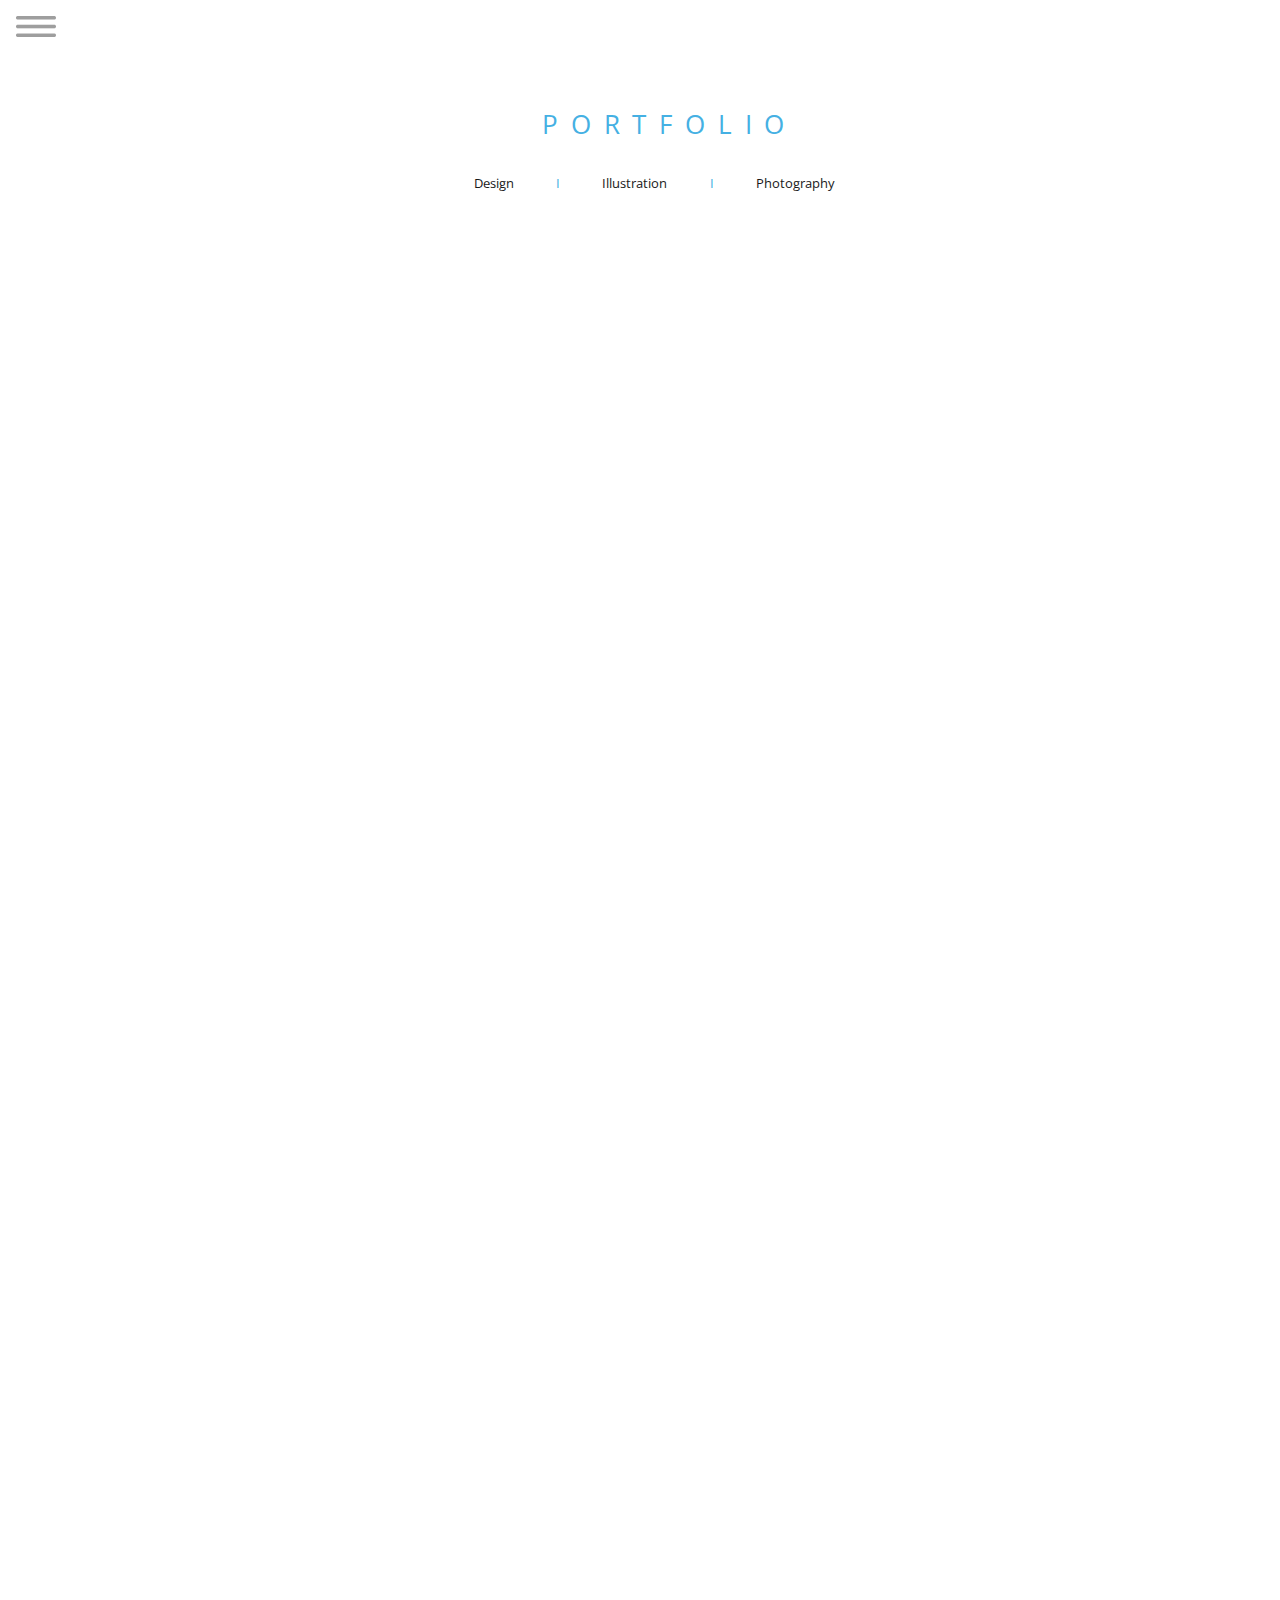
==== Portfolio.html @ 1b553c51 "Add files via upload" ====
<!doctype html>
<html>
<head>
<meta charset="utf-8">
<title>Portfolio-Home</title>
<link href="Stylesheet.css" rel="stylesheet" type="text/css">
<link href="https://fonts.googleapis.com/css?family=Open+Sans:300,400,700" rel="stylesheet"> 
<title>Portfolio</title>
<link href="Stylesheet.css" rel="stylesheet" type="text/css">
</head>
<header id="home">    
<img src="img/menu-icon.png" alt="menu-icon" class="hamburgerimenu" id="Hamburger-Menu"> 
<div class="exitmenu" id="exitmenu"> + </div>   
<div class="side-nav"> 
    <ul>
    <a href="index.html#home"><li><img class="home-icon" alt="home icon" src="img/Home-icon.png"><h1>Home</h1></li></a>
    <a href="index.html#about-me"><li><img class="about-icon"  alt="account icon" src="img/About-icon.png"><h1>About Me</h1></li></a>
    <a href="index.html#skills"><li><img class="skills-icon"  alt="skills icon" src="img/skills-icon.png"><h1>Skills</h1></li></a>
    <a href="index.html#contact"><li><img class="contact-icon"  alt="contact icon" src="img/contact-icon.png"><h1>Contact</h1></li></a>
    <a href="#"> <li><img class="portfolio-icon"  alt="portfolio icon" src="img/portfolio-icon.png"><h1>Portfolio</h1></li></a>
    </ul>
    </div>

</header>          
<body class="portfolio-page">
    
<h1 class="portfolio-title">PORTFOLIO</h1>  


 <div class="catagories">   
     <a><h4 class="catagories-style" id="design">Design</h4></a>
      <h4 class="bar">I</h4>
<a onclick="illustration-animation('illustration-grid-animation');"><h4 class="catagories-style" id="illustration">Illustration</h4></a>
    <h4 class="bar">I</h4>
<a><h4 class="catagories-style" id="photography">Photography</h4></a>   
    
 </div>      
    

 <div class="design-grid">
  
     <div class="design-row">

    <a><img class="design-images" src="img/artwork/placeholder1.jpg" alt="design image 1"></a>

     <a><img class="design-images" src="img/artwork/placeholder2.jpg" alt="design image 1"></a>

     <a><img class="design-images" src="img/artwork/placeholder3.jpg" alt="design image 1"></a>

    <a> <img class="design-images" src="img/artwork/placeholder4.jpg" alt="design image 1"></a>
 
    </div>   
 
    <div class="design-row">
     
 
    <a><img class="design-images" src="img/artwork/placeholder5.jpg" alt="design image 1"></a>

     <a><img class="design-images" src="img/artwork/placeholder6.jpg" alt="design image 1"></a>

     <a><img class="design-images" src="img/artwork/placeholder7.jpg" alt="design image 1"></a>

    <a> <img class="design-images" src="img/artwork/placeholder8.jpg" alt="design image 1"></a>
    

    </div>  
  
    </div> 
    
    <div class="illustration-grid" id="illustration-grid-animation">
  
     <div class="illustration-row">

    <a><img class="illustration-images" src="img/artwork/placeholder9.jpg" alt="illustration image 1"></a>

     <a><img class="illustration-images" src="img/artwork/placeholder10.jpg" alt="illustration image 1"></a>

     <a><img class="illustration-images" src="img/artwork/placeholder11.jpg" alt="illustration image 1"></a>

    <a> <img class="illustration-images" src="img/artwork/placeholder12.jpg" alt="illustration image 1"></a>
 
    </div>   
 
    <div class="illustration-row">
     
 
    <a><img class="illustration-images" src="img/artwork/placeholder13.jpg" alt="illustration image 1"></a>

     <a><img class="illustration-images" src="img/artwork/placeholder14.jpg" alt="illustration image 1"></a>

     <a><img class="illustration-images" src="img/artwork/placeholder15.jpg" alt="illustration image 1"></a>

    <a> <img class="illustration-images" src="img/artwork/placeholder16.jpg" alt="illustration image 1"></a>
    

    </div>  
  
    </div>  
    
<div class="photography-grid" id="photography-grid-animation">
  
     <div class="photography-row">

    <a><img class="photography-images" src="img/artwork/placeholder17.jpg" alt="photography image 1"></a>

     <a><img class="photography-images" src="img/artwork/placeholder18.jpg" alt="photography image 1"></a>

     <a><img class="photography-images" src="img/artwork/placeholder19.jpg" alt="photography image 1"></a>

    <a> <img class="photography-images" src="img/artwork/placeholder20.jpg" alt="photography image 1"></a>
 
    </div>   
 
    <div class="photography-row">
     
 
    <a><img class="photography-images" src="img/artwork/placeholder21.jpg" alt="photography image 1"></a>

     <a><img class="photography-images" src="img/artwork/placeholder22.jpg" alt="photographyimage 1"></a>

     <a><img class="photography-images" src="img/artwork/placeholder23.jpg" alt="photography image 1"></a>

    <a> <img class="photography-images" src="img/artwork/placeholder24.jpg" alt="photography image 1"></a>
    

    </div>  
  
    </div>      
    
    
<script src="script.js"></script>   
</body>
</html>
---- Stylesheet.css ----
@charset "utf-8";
/* CSS Document */


html {
    
scroll-behavior: smooth;
}


body {
 

font-family: 'Open Sans', sans-serif;
height: 180vw;

margin: 0;

    
}


p {
    
font-size: 1vw;
color: white;
}

ul{
    
color: white;
z-index: 99;
margin-top: 5em;
margin-left: 1em;
padding-left: 0em;
text-align: left;
opacity: 0;
display: none;








}


a {
    
color: white;
text-decoration: none;




}

li {
    
list-style: none;
padding-bottom: 1em;
padding-top: 1em;
transition: 0.2s;



}


li:hover {
    
list-style: none;
padding-bottom: 1em;
background-color: #44B1E4;
cursor: pointer;


}


h1 {
 
margin-left: 30px;
font-size: 2em;
font-weight: 200;

}

h2{
    
color: white;
letter-spacing: 5px;
font-size: 3vw;
}

h3 {
    
color: white;
font-weight: 400;
font-size: 1.5vw;
display: inline;
margin-right: 10px;
margin-left: 10px;
}



.twitter-icon {
    
left: 0.55vw;
position: absolute;
width: 4vw;
top: 0.7vw;
}

.twitter-icon:hover {
    

opacity: 0.5;
}




.instagram-icon {
    
left: 1.25vw;
position: absolute;
width: 2.5vw;
top: 1.28vw;
}

.instagram-icon:hover {
    

opacity: 0.5;
}


.linkedin-icon {
    
left: 1.25vw;
position: absolute;
width: 2.5vw;
top: 1.28vw;
}

.linkedin-icon:hover {
    

opacity: 0.5;
}


.email-icon {

position: absolute;    
width: 3vw;
top: 1.5vw;
left: 1vw;

}

.email-icon:hover {


opacity: 0.5;

}



.resume {
    
position: absolute;
top: 43.7vw;
left: 27vw;

}

.resume:hover {
    

opacity: 0.5;

}

.download-icon {
    
position: absolute;
top: 43.7vw;
left: 24.5vw;
width: 2vw;

}

.download-icon:hover {
    

opacity: 0.5;

}

.email {
 
position: absolute;
top: 15vw;
left: 21vw;
}

.email:hover {
 


opacity: 0.5;
}


.instagram {
 
position: absolute;
top: 21.8vw;
left: 21vw;
}

.instagram:hover {
 

opacity: 0.5;
}

.twitter {
 
position: absolute;
top: 28.8vw;
left: 21vw;
}

.twitter:hover {
 

opacity: 0.5;
}

.linkedin {
 
position: absolute;
top: 35.9vw;
left: 21vw;
}

.linkedin:hover {
 
position: absolute;
top: 35.9vw;
left: 21vw;
opacity: 0.5;
}




.ect {
    
    
position: absolute;
left: 4.7vw;
top: 3vw;
}





.html-icon {
 position: absolute;   
 top: 6.3vw; 
 width: 10vw;
 left: 2.5vw;

}

.design-icon {
 position: absolute;   
 top: 4.3vw; 
 width: 8vw;
 left: 3.6vw;

}

.job-titles {

position: absolute;   
display: inline;
top: 26vw;
left: 39.7vw;
}

.about-me-paragraph {
    
    
float: left;
margin-top: 13vw;
width: 40vw;
margin-left: 5vw;
}



.title{
 
position: absolute; 
left: 40vw;
top: 5vw;
letter-spacing: 10px;

 
 
}

.skills-title {
    
color: #44B1E4;
margin-left: 43%;
margin-top:0;
position: absolute;
top: 3vw;
}







.home-icon {
    
float: left;
margin-top: 31px;
margin-right: 20px;
margin-left: 50px;
opacity: 1;
transition: 2s;
transform: ease-in-out;
width: 2em;
    
    
}


.circle {
    
background-color: #44B1E4;
width: 15vw;
height: 15vw;
position: absolute;
top: 15vw;
left: 10vw;
z-index: 99;
border-radius: 250px;
    
    
    
}



 


.circle2 {
    
background-color: #44B1E4;
width: 15vw;
height: 15vw;
position: absolute;
top: 15vw;
left:  30vw;
z-index: 99;
border-radius: 250px;
    
    
    
}

.circle3 {
    
background-color: #44B1E4;
width: 15vw;
height: 15vw;
position: absolute;
top: 15vw;
left: 50vw;
z-index: 99;
border-radius: 250px;
    
    
    
}

.circle4 {
    
background-color: #44B1E4;
width: 15vw;
height: 15vw;
position: absolute;
top: 15vw;
left: 70vw;
z-index: 99;
border-radius: 250px;
    
    
    
}


.ps {
    
    
font-size: 4vw;
top: -2.5vw;
right: 1.5vw;
position: absolute;
letter-spacing: -2px;
}


.square-outline {
    
width: 7vw;
height: 7vw;
position: absolute;
border-color: white;
border-width: 0.3vw;
z-index: 99;
border-style: solid;
top: 3.7vw;
right: 3.8vw;
}

.adobe-subtitle {
    
position: absolute;
color: #44B1E4;
top: 30vw;
font-size: 2vw;
left: 11vw;
font-weight: 400;
}

.etc-subtitle {
    
position: absolute;
color: #44B1E4;
top: 15vw;
font-size: 2vw;
left: 3vw;
font-weight: 400;
}


.html-subtitle {
    
position: absolute;
color: #44B1E4;
top: 15vw;
font-size: 2vw;
left: 1.8vw;
font-weight: 400;
}

.design-subtitle {
    
position: absolute;
color: #44B1E4;
top: 15vw;
font-size: 2vw;
left: 1.8vw;
font-weight: 400;
}

.adobe-body {
    
position: absolute;
color: #1E1E1E;
top: 36vw;
font-size: 1vw;
left: 9vw;
font-weight: 400;
width: 16vw;
text-align: center;
}

.design-body {
    
position: absolute;
color: #1E1E1E;
top: 20.5vw;
font-size: 1vw;
left: -0.5vw;
font-weight: 400;
width: 16vw;
text-align: center;
}

.etc-body {
    
position: absolute;
color: #1E1E1E;
top: 20.5vw;
font-size: 1vw;
left: -0.5vw;
font-weight: 400;
width: 16vw;
text-align: center;
}

.html-body {
    
position: absolute;
color: #1E1E1E;
top: 21vw;
font-size: 1vw;
left: -1vw;
font-weight: 400;
width: 16vw;
text-align: center;
}


.about-icon {
    
float: left;
margin-top: 28px;
margin-right: 20px;
margin-left: 52px;
opacity: 1;
transition: 2s;
transform: ease-in-out;
width: 1.7em;
    
}

.contact-icon {
    
float: left;
margin-top: 33px;
margin-right: 20px;
margin-left: 50px;
opacity: 1;
transition: 2s;
transform: ease-in-out;
width: 1.9em;
    
}


.portfolio-icon {
    
float: left;
margin-top: 30px;
margin-right: 20px;
margin-left: 50px;
transition: 2s;
transform: ease-in-out;
width: 1.9em;
    
}


.skills-icon {
    
float: left;
margin-top: 30px;
margin-right: 20px;
margin-left: 53px;
opacity: 1;
transition: 2s;
transform: ease-in-out;
width: 1.9em;
z-index: 100;
    
}

.self-portrait {
    
float: left;
width: 25vw;
margin-left: 10vw;
margin-top: 5vw;
opacity: 1;
border-radius: 500px;
}


.personal-logo {
    
    
width: 30vw;
position: absolute;
left: 35vw;
top: 7vw;
}

.row-one {
    
position: relative;
width: 100%;
height: 60vw;
background-color: white;
margin: 0;
padding: 0;
z-index: 5;

}

.row-two {
    
position: relative;
width: 100vw;
height: 35vw;
background-color: rgba(24,119,196,0.85);
z-index: 4;
padding-bottom: 0;


}

.row-three {
    
position: relative;
width: 100vw;
height: 51vw;
z-index: 4;
margin-top: 0;


}

.row-four {

background-color: rgba(24,119,196,0.85);
position: relative;
width: 100vw;
height: 61em;
z-index: 4;
margin-top: 0;
overflow: hidden;


}

.hamburgerimenu {
z-index: 99;
position: fixed;
margin-top: 1em;
margin-left: 1em;
display: flex;
width: 2.5em;
transition: 0.5s;
filter: grayscale(100%);


}


.hamburgerimenu:hover {
z-index: 99;
position: fixed;
cursor: pointer;
opacity: 0.5;

}


.contact-circle {
 
    
position: absolute;    
width: 5vw;
height: 5vw;
top: 15vw;
left: 15vw;
border-radius: 100px;
background-color: white;

}

.contact-circle2 {
 
    
position: absolute;    
width: 5vw;
height: 5vw;
top: 22vw;
left: 15vw;
border-radius: 100px;
background-color: white;

}

.contact-circle3 {
 
    
position: absolute;    
width: 5vw;
height: 5vw;
top: 29vw;
left: 15vw;
border-radius: 100px;
background-color: white;

}

.contact-circle4 {
 
    
position: absolute;    
width: 5vw;
height: 5vw;
top: 36vw;
left: 15vw;
border-radius: 100px;
background-color: white;

}



.vertical-bar {
    
background-color: white;
width: 2px;
height: 25vw;
border-style: none;
position: absolute;
left: 49vw;
top: 15vw;

}



.side-nav{
    
position: fixed;
background-color: #434343;
width: 0em;
height: 100vh;
left: -1em;
top: 0em;
transition: 0.5s;
transform: ease-in-out;
z-index: 98;
white-space: nowrap;
    
    
}

.exitmenu {
    
display: none; 
font-size: 3.5em;
color: white;
position: fixed;
z-index: 99;
transform: rotate(45deg);
margin-left: 0.35em;
margin-top: -0.2em;
transition: 0.5s;


}


.exitmenu:hover {
    
display: none; 

color: #44B1E4;
position: fixed;
z-index: 99;
transform: rotate(45deg);
cursor: pointer;



}


.contact-title {
    
position: absolute;
top: 3vw;
left: 15.7vw;
}

.contact-circle:hover{
    
opacity: 0.5;
}

.contact-circle2:hover{
    
opacity: 0.5;
}

.contact-circle3:hover{
    
opacity: 0.5;
}

.contact-circle4:hover{
    
opacity: 0.5;
}
 
input[type=text], select, textarea {
  width: 30vw; 
  padding: 25px; 
  border: 1px solid #ccc; 
  border-radius: 20px; 
  box-sizing: border-box; 
  margin-top: 1.2vw; 
  margin-bottom: 1vw; 
  resize: vertical; 
font-family: 'Open Sans', sans-serif;
}


input[type=submit] {
  background-color: white;
  color: #44B1E4;
  padding: 15px 30px;
  border: none;
  border-radius: 15px;
  cursor: pointer;
 margin-left: 0.3vw;
margin-top: 1vw;
display: block;
font-weight: 600;
font-family: 'Open Sans', sans-serif;
font-size: 1vw

}


input[type=submit]:hover {
  background-color: #44B1E4;
  color: white;
}


.container {
 position: absolute;
border-radius: 5px;
top: 15.5vw;
left: 55.5vw;
font-family: 'Open Sans', sans-serif;

} 

@media only screen and (max-width: 800px) {
    
    html {
    
scroll-behavior: smooth;
}


body {
 

font-family: 'Open Sans', sans-serif;
height: 220em;

margin: 0;

    
}


p {
    
font-size: 1vw;
color: white;
}

ul{
    
color: white;
z-index: 99;
margin-top: 5em;
margin-left: 5.5em;
padding-left: 0em;
text-align: left;
opacity: 0;
display: none;








}


a {
    
color: white;
text-decoration: none;




}

li {
    
list-style: none;
padding-bottom: 1em;
padding-top: 1em;
transition: 0.2s;



}


li:hover {
    
list-style: none;
padding-bottom: 1em;
background-color: #44B1E4;
cursor: pointer;


}


h1 {
 
margin-left: 30px;
font-size: 1.5em;
font-weight: 200;

}

h2{
    
color: white;
letter-spacing: 5px;
font-size: 3vw;
}

h3 {
    
color: white;
font-weight: 400;
font-size: 4.8vw;
display: inline;
margin-right: 3px;
margin-left: 3px;
}



.twitter-icon {
    
left: 1.3vw;
position: absolute;
width: 14vw;
top: 1.6vw;
}





.instagram-icon {
    
left: 3.8vw;
position: absolute;
width: 9vw;
top: 3.8vw;
}




.linkedin-icon {
    
left: 4.3vw;
position: absolute;
width: 8vw;
top: 4.5vw;
}



.email-icon {

position: absolute;    
width: 10vw;
top: 5vw;
left: 3.3vw;

}





.resume {
    
position: absolute;
top: 295vw;
left: 38vw;


}

.resume:hover {
    

opacity: 0.5;

}

.download-icon {
    
position: absolute;
top: 295vw;
left: 28vw;
width: 7vw;

}

.download-icon:hover {
    

opacity: 0.5;

}

.email {
 
position: absolute;
top: 45vw;
left: 29vw;
font-size: 4.4vw;
}

.email:hover {
 


opacity: 0.5;
}


.instagram {
 
position: absolute;
top: 71vw;
left: 29vw;
font-size: 4.4vw;
}

.instagram:hover {
 

opacity: 0.5;
}

.twitter {
 
position: absolute;
top: 95.5vw;
left: 29vw;
}

.twitter:hover {
 
opacity: 0.5;
}

.linkedin {
 
position: absolute;
top: 120vw;
left: 29vw;
}

.linkedin:hover {
 

opacity: 0.5;
}




.ect {
    
    
position: absolute;
left: 9.5vw;
top: 4vw;
font-size: 10vw;
}





.html-icon {
 position: absolute;   
 top: 16.3vw; 
 width: 30vw;
 left: 5vw;

}

.design-icon {
 position: absolute;   
 top: 9.3vw; 
 width: 23vw;
 left: 8.5vw;

}

.job-titles {

position: absolute;   
display: inline;
top: 195vw;
left: 4.5vw;

}

.about-me-paragraph {
    
    
position: absolute;
top: 100vw;
left: 5vw;
font-size: 4vw;
width:80%;
}



.title{
 
position: absolute; 
left: 26vw;
top: 90vw;
letter-spacing: 6px;
font-size: 6vw;

 
 
}

.skills-title {
    
color: #44B1E4;
position: absolute;
top: 8vw;
font-size: 8vw;
left: 32vw;
margin-left: 0;
}







.home-icon {
    
float: left;
margin-top: 22px;
margin-right: 20px;
margin-left: 50px;
opacity: 1;
transition: 2s;
transform: ease-in-out;
width: 2em;
    
    
}


.circle {
    
background-color: #44B1E4;
width: 40vw;
height: 40vw;
position: absolute;
top: 35vw;
left: 28vw;
z-index: 99;
border-radius: 250px;
    
    
    
}

.circle2 {
    
background-color: #44B1E4;
width: 40vw;
height: 40vw;
position: absolute;
top: 135vw;
left:  28vw;
z-index: 99;
border-radius: 250px;
    
    
    
}

.circle3 {
    
background-color: #44B1E4;
width: 40vw;
height: 40vw;
position: absolute;
top: 225vw;
left: 28vw;
z-index: 99;
border-radius: 250px;
    
    
    
}

.circle4 {
    
background-color: #44B1E4;
width: 40vw;
height: 40vw;
position: absolute;
top: 330vw;
left: 28vw;
z-index: 99;
border-radius: 250px;
    
    
    
}


.ps {
    
    
font-size: 11vw;
top: -6.5vw;
right: 5vw;
position: absolute;
letter-spacing: -2px;
}


.square-outline {
    
width: 21vw;
height: 21vw;
position: absolute;
border-color: white;
border-width: 0.8vw;
z-index: 99;
border-style: solid;
top: 7.7vw;
right: 8.5vw;
}

.adobe-subtitle {
    
position: absolute;
color: #44B1E4;
top: 73vw;
font-size: 6vw;
left: 30vw;
font-weight: 400;
}

.etc-subtitle {
    
position: absolute;
color: #44B1E4;
top: 38vw;
font-size: 6vw;
left: 5vw;
font-weight: 400;
}


.html-subtitle {
    
position: absolute;
color: #44B1E4;
top: 37vw;
font-size: 6vw;
left: 3vw;
font-weight: 400;
}

.design-subtitle {
    
position: absolute;
color: #44B1E4;
top: 39vw;
font-size: 6vw;
left: 1.8vw;
font-weight: 400;
}

.adobe-body {
    
position: absolute;
color: #1E1E1E;
top: 86vw;
font-size: 5vw;
left: 12vw;
font-weight: 400;
width: 70vw;
text-align: center;
}

    
.ect-body{
        
font-size: vw;
 }   
    
    
.design-body {
    
position: absolute;
color: #1E1E1E;
top: 56vw;
font-size: 5vw;
left: -15vw;
font-weight: 400;
width: 70vw;
text-align: center;
}

.etc-body {
    
position: absolute;
color: #1E1E1E;
top: 55vw;
font-size: 5vw;
left: -15vw;
font-weight: 400;
width: 70vw;
text-align: center;
}

.html-body {
    
position: absolute;
color: #1E1E1E;
top: 52vw;
font-size: 5vw;
left: -15vw;
font-weight: 400;
width: 70vw;
text-align: center;
}


.about-icon {
    
float: left;
margin-top: 17px;
margin-right: 20px;
margin-left: 52px;
opacity: 1;
transition: 2s;
transform: ease-in-out;
width: 1.7em;
    
}

.contact-icon {
    
float: left;
margin-top: 24px;
margin-right: 20px;
margin-left: 50px;
opacity: 1;
transition: 2s;
transform: ease-in-out;
width: 1.9em;
    
}


.portfolio-icon {
    
float: left;
margin-top: 21px;
margin-right: 20px;
margin-left: 50px;
transition: 2s;
transform: ease-in-out;
width: 1.9em;
    
}


.skills-icon {
    
float: left;
margin-top: 23px;
margin-right: 20px;
margin-left: 53px;
opacity: 1;
transition: 2s;
transform: ease-in-out;
width: 1.9em;
z-index: 100;
    
}

.self-portrait {
    

width: 60vw;
margin-left: 18vw;
margin-top: 25vw;
opacity: 1;
border-radius: 500px;
}


.personal-logo {
    
    
width: 80vw;
position: absolute;
left: 8vw;
top: 50vw;
}

.row-one {
    
position: relative;
width: 100%;
height: 250vw;
background-color: white;
margin: 0;
padding: 0;
z-index: 5;

}

.row-two {
    
position: relative;
width: 100vw;
height: 207vw;
background-color: rgba(24,119,196,0.85);
z-index: 4;
padding-bottom: 0;


}

.row-three {
    
position: relative;
width: 100vw;
height: 450vw;
z-index: 4;
margin-top: 0;


}

.row-four {

background-color: rgba(24,119,196,0.85);
position: relative;
width: 100vw;
height: 80em;
z-index: 4;
margin-top: 0;
overflow: hidden;


}

.hamburgerimenu {
z-index: 99;
position: fixed;
margin-top: 1em;
margin-left: 1em;
display: flex;
width: 2.5em;
transition: 0.5s;
filter: grayscale(100%);


}


.hamburgerimenu:hover {
z-index: 99;
position: fixed;
cursor: pointer;
opacity: 0.5;

}


.contact-circle {
 
    
position: absolute;    
width: 17vw;
height: 17vw;
top: 45vw;
left: 10vw;
border-radius: 100px;
background-color: white;

}

.contact-circle2 {
 
    
position: absolute;    
width: 17vw;
height: 17vw;
top: 70vw;
left: 10vw;
border-radius: 100px;
background-color: white;

}

.contact-circle3 {
 
    
position: absolute;    
width: 17vw;
height: 17vw;
top: 95vw;
left: 10vw;
border-radius: 100px;
background-color: white;

}

.contact-circle4 {
 
    
position: absolute;    
width: 17vw;
height: 17vw;
top: 120vw;
left: 10vw;
border-radius: 100px;
background-color: white;

}



.vertical-bar {
    
background-color: white;
width: 80vw;
height: 0.8vw;
border-style: none;
position: absolute;
left: 7vw;
top: 146vw;

}



.side-nav{
    
position: fixed;
background-color: #434343;
width: 0em;
height: 100vh;
left: -7em;
top: 0em;
transition: 0.5s;
transform: ease-in-out;
z-index: 98;
white-space: nowrap;
    
    
}
    
.contact-circle:hover{
    
opacity: 0.5;
}

.contact-circle2:hover{
    
opacity: 0.5;
}

.contact-circle3:hover{
    
opacity: 0.5;
}

.contact-circle4:hover{
    
opacity: 0.5;
}
    
    

.exitmenu {
    
display: none; 
font-size: 3.5em;
color: white;
position: fixed;
z-index: 99;
transform: rotate(45deg);
margin-left: 0.35em;
margin-top: -0.2em;
transition: 0.5s;


}


.exitmenu:hover {
    
display: none; 

color: #44B1E4;
position: fixed;
z-index: 99;
transform: rotate(45deg);
cursor: pointer;



}


.contact-title {
    
position: absolute;
top: 10vw;
left: 15.7vw;
font-size: 8vw;
}


 
input[type=text], select, textarea {
  width: 82vw; 
  padding: 25px; 
  border: 1px solid #ccc; 
  border-radius: 20px; 
  box-sizing: border-box; 
  margin-top: 1.2vw; 
  margin-bottom: 1vw; 
  resize: vertical; 
font-family: 'Open Sans', sans-serif;
}


input[type=submit] {
  background-color: white;
  color: #44B1E4;
  padding: 20px 50px;
  border: none;
  border-radius: 15px;
  cursor: pointer;
 margin-left: 16vw;
margin-top: 6vw;
display: block;
font-weight: 600;
font-family: 'Open Sans', sans-serif;
font-size: 5vw

}


input[type=submit]:hover {
  background-color: #44B1E4;
  color: white;
}


.container {
 position: absolute;
border-radius: 5px;
top: 160vw;
left: 8vw;
font-family: 'Open Sans', sans-serif;

} 
    
}



/* Portfolio Page */


.portfolio-title {
    
left: 40vw;
position: absolute;
letter-spacing: 1vw;
color: #45b0e3;
top: 7vw;
font-size: 2vw;
font-weight: 400;
}

.catagories {
    
position: absolute;
top: 12vw;
left: 37vw;


}

.catagories-style {
    
color: #191919;
font-size: 1vw;
display: inline-block;
margin-right: 3vw;
font-weight: 400;
line-height: 2;
transition: 0.5s ease;
}

.bar {
    
color: #45b0e3;
font-size: 1vw;
display: inline-block;
margin-right: 3vw;
font-weight: 400;
line-height: 2;
transition: 0.5s ease;
}

.catagories-style:hover {
 
border-bottom: 2px solid #161616; 
cursor: pointer;
opacity: 0.5;
line-height: 2;
  
}

body.portfolio-page {
    
height: 100em;
}


.design-grid {
    
position: absolute;
top: 20vw;
left: 18vw;
display: none;
opacity: 0;
transition: 0.5s ease;
}

.design-images {
  
width: 15vw;
margin-right: 2vw;
margin-bottom: 2vw;
}

.design-images:hover {

background-color:#45b0e3;     
opacity: 0.5;
cursor: pointer;

}

.design-row {
    


}


.illustration-grid {
    
position: absolute;
top: 20vw;
left: 18vw;
display: none;
opacity: 0;
}

.illustration-images {
  
width: 15vw;
margin-right: 2vw;
margin-bottom: 2vw;
}

.illustration-images:hover {

background-color:#45b0e3;     
opacity: 0.5;
cursor: pointer;

}

.illustration-row {
    


}

.photography-grid {
    
position: absolute;
top: 20vw;
left: 18vw;
display: none;
opacity: 0;
}

.photography-images {
  
width: 15vw;
margin-right: 2vw;
margin-bottom: 2vw;
}

.photography-images:hover {

background-color:#45b0e3;     
opacity: 0.5;
cursor: pointer;

}

.photography-row {
    


}


.design-images-enlarged {
    

  
    

}

@media only screen and (max-width: 800px) { 
    
.portfolio-title {
    
left: 19vw;
position: absolute;
letter-spacing: 1vw;
color: #45b0e3;
top: 15vw;
font-size: 7vw;
font-weight: 400;
}

.catagories {
    
position: absolute;
top: 28vw;
left: 14vw;


}

.catagories-style {
    
color: #191919;
font-size: 4vw;
display: inline-block;
margin-right: 2vw;
font-weight: 400;
line-height: 2;
transition: 0.5s ease;
}

.bar {
    
color: #45b0e3;
font-size: 4vw;
display: inline-block;
margin-right: 3vw;
font-weight: 400;
line-height: 2;
transition: 0.5s ease;
}

.catagories-style:hover {
 
border-bottom: 2px solid #161616; 
cursor: pointer;
opacity: 0.5;
line-height: 2;
  
}

body.portfolio-page {
    
height: 60em;
}


.design-grid {
    
position: absolute;
top: 45vw;
left: 11vw;
display: none;
opacity: 0;
transition: 0.5s ease;
}

.design-images {
  
width: 35vw;
margin-right: 2vw;
margin-bottom: 2vw;
}

.design-images:hover {

background-color:#45b0e3;     
opacity: 0.5;
cursor: pointer;

}

.design-row {
    


}
    
    
.illustration-grid {
    
position: absolute;
top: 45vw;
left: 11vw;
display: none;
opacity: 0;
transition: 0.5s ease;
}

.illustration-images {
  
width: 35vw;
margin-right: 2vw;
margin-bottom: 2vw;
}

.illustration-images:hover {

background-color:#45b0e3;     
opacity: 0.5;
cursor: pointer;

}

.illustration-row {
    


}
    
    
.photography-grid {
    
position: absolute;
top: 45vw;
left: 11vw;
display: none;
opacity: 0;
transition: 0.5s ease;
}

.photography-images {
  
width: 35vw;
margin-right: 2vw;
margin-bottom: 2vw;
}

.photography-images:hover {

background-color:#45b0e3;     
opacity: 0.5;
cursor: pointer;

}

.photography-row {
    


}


}
---- Stylesheet.css ----
@charset "utf-8";
/* CSS Document */


html {
    
scroll-behavior: smooth;
}


body {
 

font-family: 'Open Sans', sans-serif;
height: 180vw;

margin: 0;

    
}


p {
    
font-size: 1vw;
color: white;
}

ul{
    
color: white;
z-index: 99;
margin-top: 5em;
margin-left: 1em;
padding-left: 0em;
text-align: left;
opacity: 0;
display: none;








}


a {
    
color: white;
text-decoration: none;




}

li {
    
list-style: none;
padding-bottom: 1em;
padding-top: 1em;
transition: 0.2s;



}


li:hover {
    
list-style: none;
padding-bottom: 1em;
background-color: #44B1E4;
cursor: pointer;


}


h1 {
 
margin-left: 30px;
font-size: 2em;
font-weight: 200;

}

h2{
    
color: white;
letter-spacing: 5px;
font-size: 3vw;
}

h3 {
    
color: white;
font-weight: 400;
font-size: 1.5vw;
display: inline;
margin-right: 10px;
margin-left: 10px;
}



.twitter-icon {
    
left: 0.55vw;
position: absolute;
width: 4vw;
top: 0.7vw;
}

.twitter-icon:hover {
    

opacity: 0.5;
}




.instagram-icon {
    
left: 1.25vw;
position: absolute;
width: 2.5vw;
top: 1.28vw;
}

.instagram-icon:hover {
    

opacity: 0.5;
}


.linkedin-icon {
    
left: 1.25vw;
position: absolute;
width: 2.5vw;
top: 1.28vw;
}

.linkedin-icon:hover {
    

opacity: 0.5;
}


.email-icon {

position: absolute;    
width: 3vw;
top: 1.5vw;
left: 1vw;

}

.email-icon:hover {


opacity: 0.5;

}



.resume {
    
position: absolute;
top: 43.7vw;
left: 27vw;

}

.resume:hover {
    

opacity: 0.5;

}

.download-icon {
    
position: absolute;
top: 43.7vw;
left: 24.5vw;
width: 2vw;

}

.download-icon:hover {
    

opacity: 0.5;

}

.email {
 
position: absolute;
top: 15vw;
left: 21vw;
}

.email:hover {
 


opacity: 0.5;
}


.instagram {
 
position: absolute;
top: 21.8vw;
left: 21vw;
}

.instagram:hover {
 

opacity: 0.5;
}

.twitter {
 
position: absolute;
top: 28.8vw;
left: 21vw;
}

.twitter:hover {
 

opacity: 0.5;
}

.linkedin {
 
position: absolute;
top: 35.9vw;
left: 21vw;
}

.linkedin:hover {
 
position: absolute;
top: 35.9vw;
left: 21vw;
opacity: 0.5;
}




.ect {
    
    
position: absolute;
left: 4.7vw;
top: 3vw;
}





.html-icon {
 position: absolute;   
 top: 6.3vw; 
 width: 10vw;
 left: 2.5vw;

}

.design-icon {
 position: absolute;   
 top: 4.3vw; 
 width: 8vw;
 left: 3.6vw;

}

.job-titles {

position: absolute;   
display: inline;
top: 26vw;
left: 39.7vw;
}

.about-me-paragraph {
    
    
float: left;
margin-top: 13vw;
width: 40vw;
margin-left: 5vw;
}



.title{
 
position: absolute; 
left: 40vw;
top: 5vw;
letter-spacing: 10px;

 
 
}

.skills-title {
    
color: #44B1E4;
margin-left: 43%;
margin-top:0;
position: absolute;
top: 3vw;
}







.home-icon {
    
float: left;
margin-top: 31px;
margin-right: 20px;
margin-left: 50px;
opacity: 1;
transition: 2s;
transform: ease-in-out;
width: 2em;
    
    
}


.circle {
    
background-color: #44B1E4;
width: 15vw;
height: 15vw;
position: absolute;
top: 15vw;
left: 10vw;
z-index: 99;
border-radius: 250px;
    
    
    
}



 


.circle2 {
    
background-color: #44B1E4;
width: 15vw;
height: 15vw;
position: absolute;
top: 15vw;
left:  30vw;
z-index: 99;
border-radius: 250px;
    
    
    
}

.circle3 {
    
background-color: #44B1E4;
width: 15vw;
height: 15vw;
position: absolute;
top: 15vw;
left: 50vw;
z-index: 99;
border-radius: 250px;
    
    
    
}

.circle4 {
    
background-color: #44B1E4;
width: 15vw;
height: 15vw;
position: absolute;
top: 15vw;
left: 70vw;
z-index: 99;
border-radius: 250px;
    
    
    
}


.ps {
    
    
font-size: 4vw;
top: -2.5vw;
right: 1.5vw;
position: absolute;
letter-spacing: -2px;
}


.square-outline {
    
width: 7vw;
height: 7vw;
position: absolute;
border-color: white;
border-width: 0.3vw;
z-index: 99;
border-style: solid;
top: 3.7vw;
right: 3.8vw;
}

.adobe-subtitle {
    
position: absolute;
color: #44B1E4;
top: 30vw;
font-size: 2vw;
left: 11vw;
font-weight: 400;
}

.etc-subtitle {
    
position: absolute;
color: #44B1E4;
top: 15vw;
font-size: 2vw;
left: 3vw;
font-weight: 400;
}


.html-subtitle {
    
position: absolute;
color: #44B1E4;
top: 15vw;
font-size: 2vw;
left: 1.8vw;
font-weight: 400;
}

.design-subtitle {
    
position: absolute;
color: #44B1E4;
top: 15vw;
font-size: 2vw;
left: 1.8vw;
font-weight: 400;
}

.adobe-body {
    
position: absolute;
color: #1E1E1E;
top: 36vw;
font-size: 1vw;
left: 9vw;
font-weight: 400;
width: 16vw;
text-align: center;
}

.design-body {
    
position: absolute;
color: #1E1E1E;
top: 20.5vw;
font-size: 1vw;
left: -0.5vw;
font-weight: 400;
width: 16vw;
text-align: center;
}

.etc-body {
    
position: absolute;
color: #1E1E1E;
top: 20.5vw;
font-size: 1vw;
left: -0.5vw;
font-weight: 400;
width: 16vw;
text-align: center;
}

.html-body {
    
position: absolute;
color: #1E1E1E;
top: 21vw;
font-size: 1vw;
left: -1vw;
font-weight: 400;
width: 16vw;
text-align: center;
}


.about-icon {
    
float: left;
margin-top: 28px;
margin-right: 20px;
margin-left: 52px;
opacity: 1;
transition: 2s;
transform: ease-in-out;
width: 1.7em;
    
}

.contact-icon {
    
float: left;
margin-top: 33px;
margin-right: 20px;
margin-left: 50px;
opacity: 1;
transition: 2s;
transform: ease-in-out;
width: 1.9em;
    
}


.portfolio-icon {
    
float: left;
margin-top: 30px;
margin-right: 20px;
margin-left: 50px;
transition: 2s;
transform: ease-in-out;
width: 1.9em;
    
}


.skills-icon {
    
float: left;
margin-top: 30px;
margin-right: 20px;
margin-left: 53px;
opacity: 1;
transition: 2s;
transform: ease-in-out;
width: 1.9em;
z-index: 100;
    
}

.self-portrait {
    
float: left;
width: 25vw;
margin-left: 10vw;
margin-top: 5vw;
opacity: 1;
border-radius: 500px;
}


.personal-logo {
    
    
width: 30vw;
position: absolute;
left: 35vw;
top: 7vw;
}

.row-one {
    
position: relative;
width: 100%;
height: 60vw;
background-color: white;
margin: 0;
padding: 0;
z-index: 5;

}

.row-two {
    
position: relative;
width: 100vw;
height: 35vw;
background-color: rgba(24,119,196,0.85);
z-index: 4;
padding-bottom: 0;


}

.row-three {
    
position: relative;
width: 100vw;
height: 51vw;
z-index: 4;
margin-top: 0;


}

.row-four {

background-color: rgba(24,119,196,0.85);
position: relative;
width: 100vw;
height: 61em;
z-index: 4;
margin-top: 0;
overflow: hidden;


}

.hamburgerimenu {
z-index: 99;
position: fixed;
margin-top: 1em;
margin-left: 1em;
display: flex;
width: 2.5em;
transition: 0.5s;
filter: grayscale(100%);


}


.hamburgerimenu:hover {
z-index: 99;
position: fixed;
cursor: pointer;
opacity: 0.5;

}


.contact-circle {
 
    
position: absolute;    
width: 5vw;
height: 5vw;
top: 15vw;
left: 15vw;
border-radius: 100px;
background-color: white;

}

.contact-circle2 {
 
    
position: absolute;    
width: 5vw;
height: 5vw;
top: 22vw;
left: 15vw;
border-radius: 100px;
background-color: white;

}

.contact-circle3 {
 
    
position: absolute;    
width: 5vw;
height: 5vw;
top: 29vw;
left: 15vw;
border-radius: 100px;
background-color: white;

}

.contact-circle4 {
 
    
position: absolute;    
width: 5vw;
height: 5vw;
top: 36vw;
left: 15vw;
border-radius: 100px;
background-color: white;

}



.vertical-bar {
    
background-color: white;
width: 2px;
height: 25vw;
border-style: none;
position: absolute;
left: 49vw;
top: 15vw;

}



.side-nav{
    
position: fixed;
background-color: #434343;
width: 0em;
height: 100vh;
left: -1em;
top: 0em;
transition: 0.5s;
transform: ease-in-out;
z-index: 98;
white-space: nowrap;
    
    
}

.exitmenu {
    
display: none; 
font-size: 3.5em;
color: white;
position: fixed;
z-index: 99;
transform: rotate(45deg);
margin-left: 0.35em;
margin-top: -0.2em;
transition: 0.5s;


}


.exitmenu:hover {
    
display: none; 

color: #44B1E4;
position: fixed;
z-index: 99;
transform: rotate(45deg);
cursor: pointer;



}


.contact-title {
    
position: absolute;
top: 3vw;
left: 15.7vw;
}

.contact-circle:hover{
    
opacity: 0.5;
}

.contact-circle2:hover{
    
opacity: 0.5;
}

.contact-circle3:hover{
    
opacity: 0.5;
}

.contact-circle4:hover{
    
opacity: 0.5;
}
 
input[type=text], select, textarea {
  width: 30vw; 
  padding: 25px; 
  border: 1px solid #ccc; 
  border-radius: 20px; 
  box-sizing: border-box; 
  margin-top: 1.2vw; 
  margin-bottom: 1vw; 
  resize: vertical; 
font-family: 'Open Sans', sans-serif;
}


input[type=submit] {
  background-color: white;
  color: #44B1E4;
  padding: 15px 30px;
  border: none;
  border-radius: 15px;
  cursor: pointer;
 margin-left: 0.3vw;
margin-top: 1vw;
display: block;
font-weight: 600;
font-family: 'Open Sans', sans-serif;
font-size: 1vw

}


input[type=submit]:hover {
  background-color: #44B1E4;
  color: white;
}


.container {
 position: absolute;
border-radius: 5px;
top: 15.5vw;
left: 55.5vw;
font-family: 'Open Sans', sans-serif;

} 

@media only screen and (max-width: 800px) {
    
    html {
    
scroll-behavior: smooth;
}


body {
 

font-family: 'Open Sans', sans-serif;
height: 220em;

margin: 0;

    
}


p {
    
font-size: 1vw;
color: white;
}

ul{
    
color: white;
z-index: 99;
margin-top: 5em;
margin-left: 5.5em;
padding-left: 0em;
text-align: left;
opacity: 0;
display: none;








}


a {
    
color: white;
text-decoration: none;




}

li {
    
list-style: none;
padding-bottom: 1em;
padding-top: 1em;
transition: 0.2s;



}


li:hover {
    
list-style: none;
padding-bottom: 1em;
background-color: #44B1E4;
cursor: pointer;


}


h1 {
 
margin-left: 30px;
font-size: 1.5em;
font-weight: 200;

}

h2{
    
color: white;
letter-spacing: 5px;
font-size: 3vw;
}

h3 {
    
color: white;
font-weight: 400;
font-size: 4.8vw;
display: inline;
margin-right: 3px;
margin-left: 3px;
}



.twitter-icon {
    
left: 1.3vw;
position: absolute;
width: 14vw;
top: 1.6vw;
}





.instagram-icon {
    
left: 3.8vw;
position: absolute;
width: 9vw;
top: 3.8vw;
}




.linkedin-icon {
    
left: 4.3vw;
position: absolute;
width: 8vw;
top: 4.5vw;
}



.email-icon {

position: absolute;    
width: 10vw;
top: 5vw;
left: 3.3vw;

}





.resume {
    
position: absolute;
top: 295vw;
left: 38vw;


}

.resume:hover {
    

opacity: 0.5;

}

.download-icon {
    
position: absolute;
top: 295vw;
left: 28vw;
width: 7vw;

}

.download-icon:hover {
    

opacity: 0.5;

}

.email {
 
position: absolute;
top: 45vw;
left: 29vw;
font-size: 4.4vw;
}

.email:hover {
 


opacity: 0.5;
}


.instagram {
 
position: absolute;
top: 71vw;
left: 29vw;
font-size: 4.4vw;
}

.instagram:hover {
 

opacity: 0.5;
}

.twitter {
 
position: absolute;
top: 95.5vw;
left: 29vw;
}

.twitter:hover {
 
opacity: 0.5;
}

.linkedin {
 
position: absolute;
top: 120vw;
left: 29vw;
}

.linkedin:hover {
 

opacity: 0.5;
}




.ect {
    
    
position: absolute;
left: 9.5vw;
top: 4vw;
font-size: 10vw;
}





.html-icon {
 position: absolute;   
 top: 16.3vw; 
 width: 30vw;
 left: 5vw;

}

.design-icon {
 position: absolute;   
 top: 9.3vw; 
 width: 23vw;
 left: 8.5vw;

}

.job-titles {

position: absolute;   
display: inline;
top: 195vw;
left: 4.5vw;

}

.about-me-paragraph {
    
    
position: absolute;
top: 100vw;
left: 5vw;
font-size: 4vw;
width:80%;
}



.title{
 
position: absolute; 
left: 26vw;
top: 90vw;
letter-spacing: 6px;
font-size: 6vw;

 
 
}

.skills-title {
    
color: #44B1E4;
position: absolute;
top: 8vw;
font-size: 8vw;
left: 32vw;
margin-left: 0;
}







.home-icon {
    
float: left;
margin-top: 22px;
margin-right: 20px;
margin-left: 50px;
opacity: 1;
transition: 2s;
transform: ease-in-out;
width: 2em;
    
    
}


.circle {
    
background-color: #44B1E4;
width: 40vw;
height: 40vw;
position: absolute;
top: 35vw;
left: 28vw;
z-index: 99;
border-radius: 250px;
    
    
    
}

.circle2 {
    
background-color: #44B1E4;
width: 40vw;
height: 40vw;
position: absolute;
top: 135vw;
left:  28vw;
z-index: 99;
border-radius: 250px;
    
    
    
}

.circle3 {
    
background-color: #44B1E4;
width: 40vw;
height: 40vw;
position: absolute;
top: 225vw;
left: 28vw;
z-index: 99;
border-radius: 250px;
    
    
    
}

.circle4 {
    
background-color: #44B1E4;
width: 40vw;
height: 40vw;
position: absolute;
top: 330vw;
left: 28vw;
z-index: 99;
border-radius: 250px;
    
    
    
}


.ps {
    
    
font-size: 11vw;
top: -6.5vw;
right: 5vw;
position: absolute;
letter-spacing: -2px;
}


.square-outline {
    
width: 21vw;
height: 21vw;
position: absolute;
border-color: white;
border-width: 0.8vw;
z-index: 99;
border-style: solid;
top: 7.7vw;
right: 8.5vw;
}

.adobe-subtitle {
    
position: absolute;
color: #44B1E4;
top: 73vw;
font-size: 6vw;
left: 30vw;
font-weight: 400;
}

.etc-subtitle {
    
position: absolute;
color: #44B1E4;
top: 38vw;
font-size: 6vw;
left: 5vw;
font-weight: 400;
}


.html-subtitle {
    
position: absolute;
color: #44B1E4;
top: 37vw;
font-size: 6vw;
left: 3vw;
font-weight: 400;
}

.design-subtitle {
    
position: absolute;
color: #44B1E4;
top: 39vw;
font-size: 6vw;
left: 1.8vw;
font-weight: 400;
}

.adobe-body {
    
position: absolute;
color: #1E1E1E;
top: 86vw;
font-size: 5vw;
left: 12vw;
font-weight: 400;
width: 70vw;
text-align: center;
}

    
.ect-body{
        
font-size: vw;
 }   
    
    
.design-body {
    
position: absolute;
color: #1E1E1E;
top: 56vw;
font-size: 5vw;
left: -15vw;
font-weight: 400;
width: 70vw;
text-align: center;
}

.etc-body {
    
position: absolute;
color: #1E1E1E;
top: 55vw;
font-size: 5vw;
left: -15vw;
font-weight: 400;
width: 70vw;
text-align: center;
}

.html-body {
    
position: absolute;
color: #1E1E1E;
top: 52vw;
font-size: 5vw;
left: -15vw;
font-weight: 400;
width: 70vw;
text-align: center;
}


.about-icon {
    
float: left;
margin-top: 17px;
margin-right: 20px;
margin-left: 52px;
opacity: 1;
transition: 2s;
transform: ease-in-out;
width: 1.7em;
    
}

.contact-icon {
    
float: left;
margin-top: 24px;
margin-right: 20px;
margin-left: 50px;
opacity: 1;
transition: 2s;
transform: ease-in-out;
width: 1.9em;
    
}


.portfolio-icon {
    
float: left;
margin-top: 21px;
margin-right: 20px;
margin-left: 50px;
transition: 2s;
transform: ease-in-out;
width: 1.9em;
    
}


.skills-icon {
    
float: left;
margin-top: 23px;
margin-right: 20px;
margin-left: 53px;
opacity: 1;
transition: 2s;
transform: ease-in-out;
width: 1.9em;
z-index: 100;
    
}

.self-portrait {
    

width: 60vw;
margin-left: 18vw;
margin-top: 25vw;
opacity: 1;
border-radius: 500px;
}


.personal-logo {
    
    
width: 80vw;
position: absolute;
left: 8vw;
top: 50vw;
}

.row-one {
    
position: relative;
width: 100%;
height: 250vw;
background-color: white;
margin: 0;
padding: 0;
z-index: 5;

}

.row-two {
    
position: relative;
width: 100vw;
height: 207vw;
background-color: rgba(24,119,196,0.85);
z-index: 4;
padding-bottom: 0;


}

.row-three {
    
position: relative;
width: 100vw;
height: 450vw;
z-index: 4;
margin-top: 0;


}

.row-four {

background-color: rgba(24,119,196,0.85);
position: relative;
width: 100vw;
height: 80em;
z-index: 4;
margin-top: 0;
overflow: hidden;


}

.hamburgerimenu {
z-index: 99;
position: fixed;
margin-top: 1em;
margin-left: 1em;
display: flex;
width: 2.5em;
transition: 0.5s;
filter: grayscale(100%);


}


.hamburgerimenu:hover {
z-index: 99;
position: fixed;
cursor: pointer;
opacity: 0.5;

}


.contact-circle {
 
    
position: absolute;    
width: 17vw;
height: 17vw;
top: 45vw;
left: 10vw;
border-radius: 100px;
background-color: white;

}

.contact-circle2 {
 
    
position: absolute;    
width: 17vw;
height: 17vw;
top: 70vw;
left: 10vw;
border-radius: 100px;
background-color: white;

}

.contact-circle3 {
 
    
position: absolute;    
width: 17vw;
height: 17vw;
top: 95vw;
left: 10vw;
border-radius: 100px;
background-color: white;

}

.contact-circle4 {
 
    
position: absolute;    
width: 17vw;
height: 17vw;
top: 120vw;
left: 10vw;
border-radius: 100px;
background-color: white;

}



.vertical-bar {
    
background-color: white;
width: 80vw;
height: 0.8vw;
border-style: none;
position: absolute;
left: 7vw;
top: 146vw;

}



.side-nav{
    
position: fixed;
background-color: #434343;
width: 0em;
height: 100vh;
left: -7em;
top: 0em;
transition: 0.5s;
transform: ease-in-out;
z-index: 98;
white-space: nowrap;
    
    
}
    
.contact-circle:hover{
    
opacity: 0.5;
}

.contact-circle2:hover{
    
opacity: 0.5;
}

.contact-circle3:hover{
    
opacity: 0.5;
}

.contact-circle4:hover{
    
opacity: 0.5;
}
    
    

.exitmenu {
    
display: none; 
font-size: 3.5em;
color: white;
position: fixed;
z-index: 99;
transform: rotate(45deg);
margin-left: 0.35em;
margin-top: -0.2em;
transition: 0.5s;


}


.exitmenu:hover {
    
display: none; 

color: #44B1E4;
position: fixed;
z-index: 99;
transform: rotate(45deg);
cursor: pointer;



}


.contact-title {
    
position: absolute;
top: 10vw;
left: 15.7vw;
font-size: 8vw;
}


 
input[type=text], select, textarea {
  width: 82vw; 
  padding: 25px; 
  border: 1px solid #ccc; 
  border-radius: 20px; 
  box-sizing: border-box; 
  margin-top: 1.2vw; 
  margin-bottom: 1vw; 
  resize: vertical; 
font-family: 'Open Sans', sans-serif;
}


input[type=submit] {
  background-color: white;
  color: #44B1E4;
  padding: 20px 50px;
  border: none;
  border-radius: 15px;
  cursor: pointer;
 margin-left: 16vw;
margin-top: 6vw;
display: block;
font-weight: 600;
font-family: 'Open Sans', sans-serif;
font-size: 5vw

}


input[type=submit]:hover {
  background-color: #44B1E4;
  color: white;
}


.container {
 position: absolute;
border-radius: 5px;
top: 160vw;
left: 8vw;
font-family: 'Open Sans', sans-serif;

} 
    
}



/* Portfolio Page */


.portfolio-title {
    
left: 40vw;
position: absolute;
letter-spacing: 1vw;
color: #45b0e3;
top: 7vw;
font-size: 2vw;
font-weight: 400;
}

.catagories {
    
position: absolute;
top: 12vw;
left: 37vw;


}

.catagories-style {
    
color: #191919;
font-size: 1vw;
display: inline-block;
margin-right: 3vw;
font-weight: 400;
line-height: 2;
transition: 0.5s ease;
}

.bar {
    
color: #45b0e3;
font-size: 1vw;
display: inline-block;
margin-right: 3vw;
font-weight: 400;
line-height: 2;
transition: 0.5s ease;
}

.catagories-style:hover {
 
border-bottom: 2px solid #161616; 
cursor: pointer;
opacity: 0.5;
line-height: 2;
  
}

body.portfolio-page {
    
height: 100em;
}


.design-grid {
    
position: absolute;
top: 20vw;
left: 18vw;
display: none;
opacity: 0;
transition: 0.5s ease;
}

.design-images {
  
width: 15vw;
margin-right: 2vw;
margin-bottom: 2vw;
}

.design-images:hover {

background-color:#45b0e3;     
opacity: 0.5;
cursor: pointer;

}

.design-row {
    


}


.illustration-grid {
    
position: absolute;
top: 20vw;
left: 18vw;
display: none;
opacity: 0;
}

.illustration-images {
  
width: 15vw;
margin-right: 2vw;
margin-bottom: 2vw;
}

.illustration-images:hover {

background-color:#45b0e3;     
opacity: 0.5;
cursor: pointer;

}

.illustration-row {
    


}

.photography-grid {
    
position: absolute;
top: 20vw;
left: 18vw;
display: none;
opacity: 0;
}

.photography-images {
  
width: 15vw;
margin-right: 2vw;
margin-bottom: 2vw;
}

.photography-images:hover {

background-color:#45b0e3;     
opacity: 0.5;
cursor: pointer;

}

.photography-row {
    


}


.design-images-enlarged {
    

  
    

}

@media only screen and (max-width: 800px) { 
    
.portfolio-title {
    
left: 19vw;
position: absolute;
letter-spacing: 1vw;
color: #45b0e3;
top: 15vw;
font-size: 7vw;
font-weight: 400;
}

.catagories {
    
position: absolute;
top: 28vw;
left: 14vw;


}

.catagories-style {
    
color: #191919;
font-size: 4vw;
display: inline-block;
margin-right: 2vw;
font-weight: 400;
line-height: 2;
transition: 0.5s ease;
}

.bar {
    
color: #45b0e3;
font-size: 4vw;
display: inline-block;
margin-right: 3vw;
font-weight: 400;
line-height: 2;
transition: 0.5s ease;
}

.catagories-style:hover {
 
border-bottom: 2px solid #161616; 
cursor: pointer;
opacity: 0.5;
line-height: 2;
  
}

body.portfolio-page {
    
height: 60em;
}


.design-grid {
    
position: absolute;
top: 45vw;
left: 11vw;
display: none;
opacity: 0;
transition: 0.5s ease;
}

.design-images {
  
width: 35vw;
margin-right: 2vw;
margin-bottom: 2vw;
}

.design-images:hover {

background-color:#45b0e3;     
opacity: 0.5;
cursor: pointer;

}

.design-row {
    


}
    
    
.illustration-grid {
    
position: absolute;
top: 45vw;
left: 11vw;
display: none;
opacity: 0;
transition: 0.5s ease;
}

.illustration-images {
  
width: 35vw;
margin-right: 2vw;
margin-bottom: 2vw;
}

.illustration-images:hover {

background-color:#45b0e3;     
opacity: 0.5;
cursor: pointer;

}

.illustration-row {
    


}
    
    
.photography-grid {
    
position: absolute;
top: 45vw;
left: 11vw;
display: none;
opacity: 0;
transition: 0.5s ease;
}

.photography-images {
  
width: 35vw;
margin-right: 2vw;
margin-bottom: 2vw;
}

.photography-images:hover {

background-color:#45b0e3;     
opacity: 0.5;
cursor: pointer;

}

.photography-row {
    


}


}
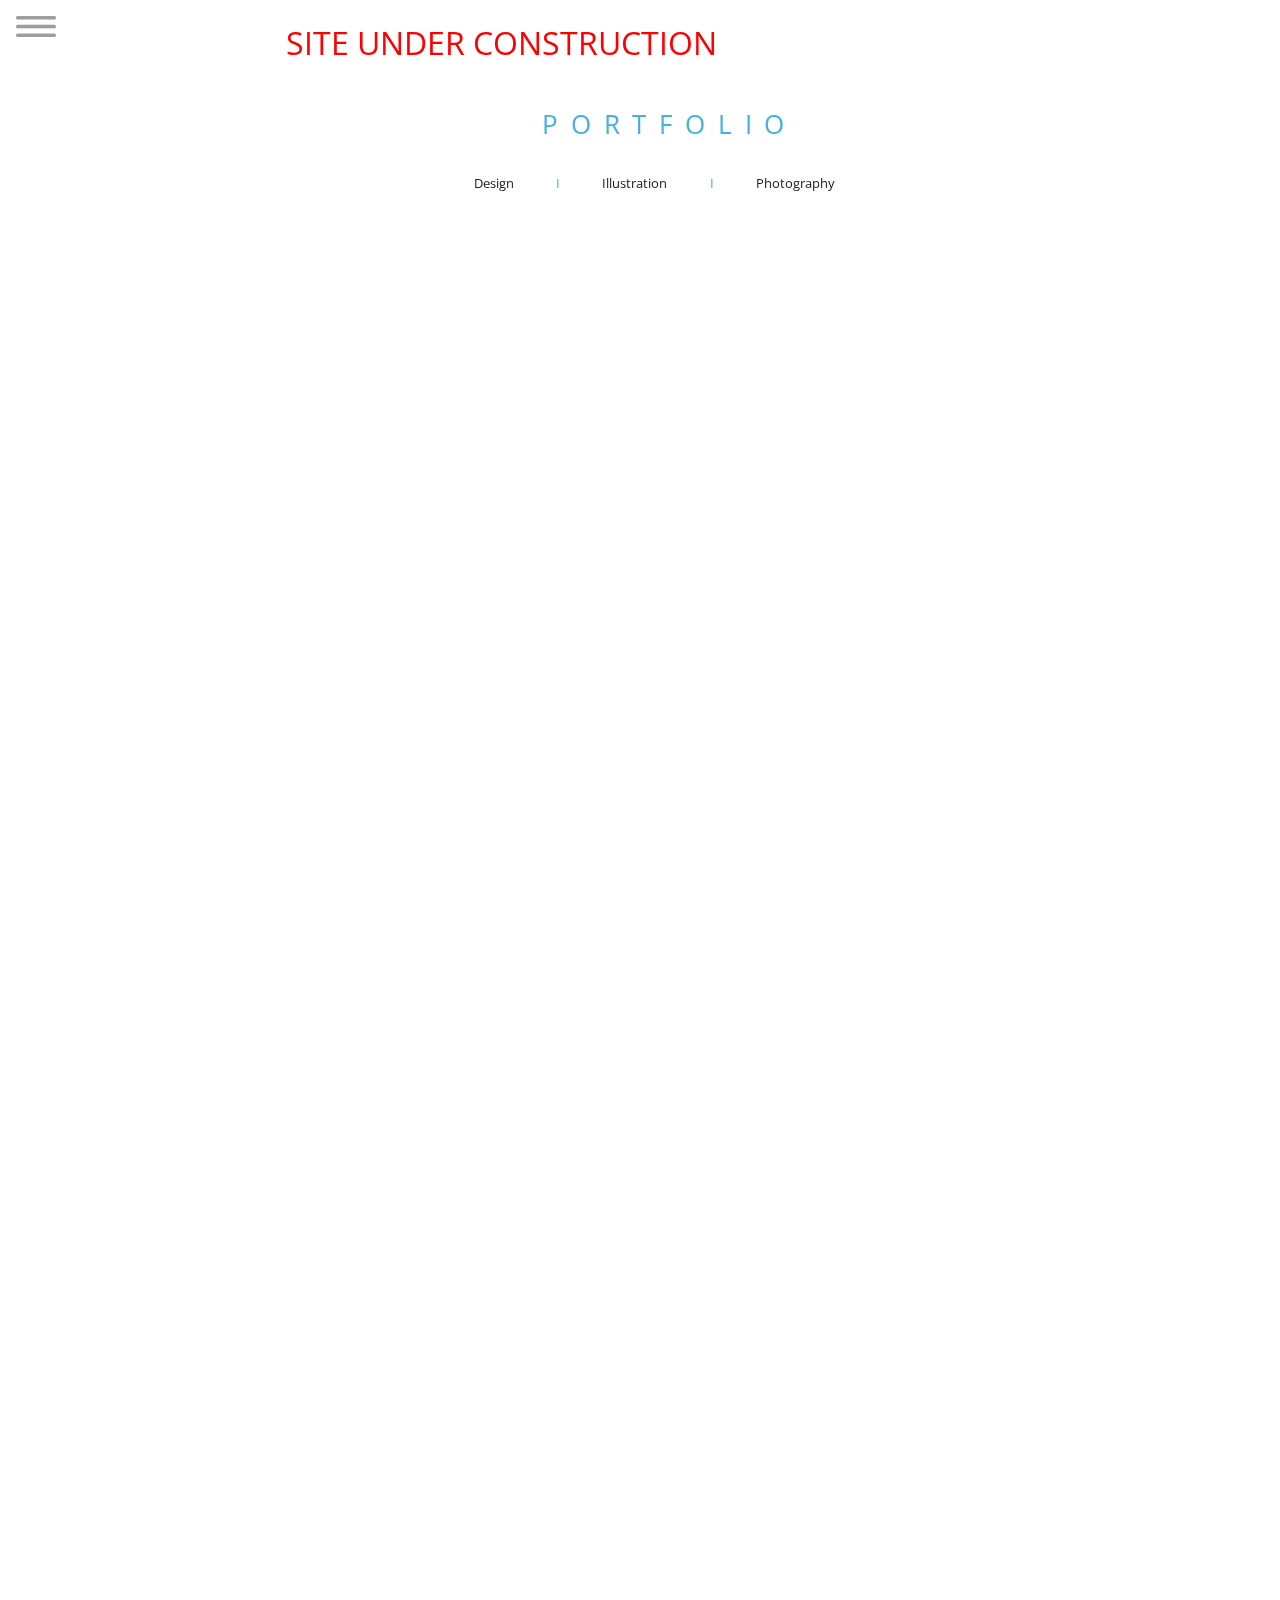
==== commit 5a8f8657: "Add files via upload" ====
--- a/Portfolio.html
+++ b/Portfolio.html
@@ -2,16 +2,17 @@
 <html>
 <head>
 <meta charset="utf-8">
+<meta name="viewport" content="width=device-width, initial-scale=1">
 <title>Portfolio-Home</title>
 <link href="Stylesheet.css" rel="stylesheet" type="text/css">
-<link href="https://fonts.googleapis.com/css?family=Open+Sans:300,400,700" rel="stylesheet"> 
+<link href="https://fonts.googleapis.com/css?family=Open+Sans:300,400,700" rel="stylesheet">
 <title>Portfolio</title>
 <link href="Stylesheet.css" rel="stylesheet" type="text/css">
 </head>
-<header id="home">    
-<img src="img/menu-icon.png" alt="menu-icon" class="hamburgerimenu" id="Hamburger-Menu"> 
-<div class="exitmenu" id="exitmenu"> + </div>   
-<div class="side-nav"> 
+<header id="home">
+<img src="img/menu-icon.png" alt="menu-icon" class="hamburgerimenu" id="Hamburger-Menu">
+<div class="exitmenu" id="exitmenu"> + </div>
+<div class="side-nav">
     <ul>
     <a href="index.html#home"><li><img class="home-icon" alt="home icon" src="img/Home-icon.png"><h1>Home</h1></li></a>
     <a href="index.html#about-me"><li><img class="about-icon"  alt="account icon" src="img/About-icon.png"><h1>About Me</h1></li></a>
@@ -21,54 +22,97 @@
     </ul>
     </div>
 
-</header>          
+</header>
 <body class="portfolio-page">
-    
-<h1 class="portfolio-title">PORTFOLIO</h1>  
+<h1 class="underconstruction">SITE UNDER CONSTRUCTION</h1>    
+
+<div class="bg-modal1">
+		<div class="designmodal1">
 
 
- <div class="catagories">   
+            <h4 class="modal-title">TITLE</h4>
+
+            <p class="modal-titleparagraph"> "Sultans of String" - Jazz Concert Poster </p>
+
+            <h4 class="modal-title2">CLIENT</h4>
+
+            <p class="modal-titleparagraph2"> Greg Smith - Typography instructor </p>
+
+            <h4 class="modal-title3">DESCRIPTION</h4>
+
+            <p class="modal-titleparagraph3"> test test test test test test </p>
+
+            <img src="img/artwork/placeholder1.jpg" alt="sultansofstring" class="modal-picture">
+
+			<h4 class="modal-next">  &#62; </h4>
+
+			<div class="close1">+</div>
+
+
+
+
+
+
+		</div>
+
+
+		</div>
+
+
+
+
+
+<h1 class="portfolio-title">PORTFOLIO</h1>
+
+
+ <div class="catagories">
      <a><h4 class="catagories-style" id="design">Design</h4></a>
       <h4 class="bar">I</h4>
 <a onclick="illustration-animation('illustration-grid-animation');"><h4 class="catagories-style" id="illustration">Illustration</h4></a>
     <h4 class="bar">I</h4>
-<a><h4 class="catagories-style" id="photography">Photography</h4></a>   
-    
- </div>      
-    
+<a><h4 class="catagories-style" id="photography">Photography</h4></a>
+
+ </div>
+
+
+
+
+
+
+
 
  <div class="design-grid">
-  
+
      <div class="design-row">
 
-    <a><img class="design-images" src="img/artwork/placeholder1.jpg" alt="design image 1"></a>
+    <a><img class="design-images" src="img/artwork/placeholder1.jpg" alt="design image 1" id="design1"></a>
 
-     <a><img class="design-images" src="img/artwork/placeholder2.jpg" alt="design image 1"></a>
+     <a><img class="design-images" src="img/artwork/placeholder2.jpg" alt="design image 1" id="design2"></a>
 
-     <a><img class="design-images" src="img/artwork/placeholder3.jpg" alt="design image 1"></a>
+     <a><img class="design-images" src="img/artwork/placeholder3.jpg" alt="design image 1" id="design3"></a>
 
-    <a> <img class="design-images" src="img/artwork/placeholder4.jpg" alt="design image 1"></a>
- 
-    </div>   
- 
+    <a> <img class="design-images" src="img/artwork/placeholder4.jpg" alt="design image 1" id="design4"></a>
+
+    </div>
+
     <div class="design-row">
-     
- 
-    <a><img class="design-images" src="img/artwork/placeholder5.jpg" alt="design image 1"></a>
 
-     <a><img class="design-images" src="img/artwork/placeholder6.jpg" alt="design image 1"></a>
 
-     <a><img class="design-images" src="img/artwork/placeholder7.jpg" alt="design image 1"></a>
+    <a><img class="design-images" src="img/artwork/placeholder5.jpg" alt="design image 1" id="design5"></a>
 
-    <a> <img class="design-images" src="img/artwork/placeholder8.jpg" alt="design image 1"></a>
-    
+     <a><img class="design-images" src="img/artwork/placeholder6.jpg" alt="design image 1" id="design6"></a>
 
-    </div>  
-  
-    </div> 
-    
+     <a><img class="design-images" src="img/artwork/placeholder7.jpg" alt="design image 1" id="design7"></a>
+
+    <a> <img class="design-images" src="img/artwork/placeholder8.jpg" alt="design image 1" id="design8"></a>
+
+
+    </div>
+
+    </div>
+
     <div class="illustration-grid" id="illustration-grid-animation">
-  
+
      <div class="illustration-row">
 
     <a><img class="illustration-images" src="img/artwork/placeholder9.jpg" alt="illustration image 1"></a>
@@ -78,12 +122,12 @@
      <a><img class="illustration-images" src="img/artwork/placeholder11.jpg" alt="illustration image 1"></a>
 
     <a> <img class="illustration-images" src="img/artwork/placeholder12.jpg" alt="illustration image 1"></a>
- 
-    </div>   
- 
+
+    </div>
+
     <div class="illustration-row">
-     
- 
+
+
     <a><img class="illustration-images" src="img/artwork/placeholder13.jpg" alt="illustration image 1"></a>
 
      <a><img class="illustration-images" src="img/artwork/placeholder14.jpg" alt="illustration image 1"></a>
@@ -91,14 +135,14 @@
      <a><img class="illustration-images" src="img/artwork/placeholder15.jpg" alt="illustration image 1"></a>
 
     <a> <img class="illustration-images" src="img/artwork/placeholder16.jpg" alt="illustration image 1"></a>
-    
 
-    </div>  
-  
-    </div>  
-    
+
+    </div>
+
+    </div>
+
 <div class="photography-grid" id="photography-grid-animation">
-  
+
      <div class="photography-row">
 
     <a><img class="photography-images" src="img/artwork/placeholder17.jpg" alt="photography image 1"></a>
@@ -108,12 +152,12 @@
      <a><img class="photography-images" src="img/artwork/placeholder19.jpg" alt="photography image 1"></a>
 
     <a> <img class="photography-images" src="img/artwork/placeholder20.jpg" alt="photography image 1"></a>
- 
-    </div>   
- 
+
+    </div>
+
     <div class="photography-row">
-     
- 
+
+
     <a><img class="photography-images" src="img/artwork/placeholder21.jpg" alt="photography image 1"></a>
 
      <a><img class="photography-images" src="img/artwork/placeholder22.jpg" alt="photographyimage 1"></a>
@@ -121,13 +165,13 @@
      <a><img class="photography-images" src="img/artwork/placeholder23.jpg" alt="photography image 1"></a>
 
     <a> <img class="photography-images" src="img/artwork/placeholder24.jpg" alt="photography image 1"></a>
-    
 
-    </div>  
-  
-    </div>      
-    
-    
-<script src="script.js"></script>   
+
+    </div>
+
+    </div>
+
+
+<script src="script.js"></script>
 </body>
 </html>
--- a/Stylesheet.css
+++ b/Stylesheet.css
@@ -3,31 +3,31 @@
 
 
 html {
-    
+
 scroll-behavior: smooth;
 }
 
 
 body {
- 
+
 
 font-family: 'Open Sans', sans-serif;
-height: 180vw;
-
+min-height: 100%;
 margin: 0;
-
-    
+overflow-x: hidden;
+
+
 }
 
 
 p {
-    
+
 font-size: 1vw;
 color: white;
 }
 
 ul{
-    
+
 color: white;
 z-index: 99;
 margin-top: 5em;
@@ -48,7 +48,7 @@
 
 
 a {
-    
+
 color: white;
 text-decoration: none;
 
@@ -58,7 +58,7 @@
 }
 
 li {
-    
+
 list-style: none;
 padding-bottom: 1em;
 padding-top: 1em;
@@ -70,7 +70,7 @@
 
 
 li:hover {
-    
+
 list-style: none;
 padding-bottom: 1em;
 background-color: #44B1E4;
@@ -81,7 +81,7 @@
 
 
 h1 {
- 
+
 margin-left: 30px;
 font-size: 2em;
 font-weight: 200;
@@ -89,14 +89,14 @@
 }
 
 h2{
-    
+
 color: white;
 letter-spacing: 5px;
 font-size: 3vw;
 }
 
 h3 {
-    
+
 color: white;
 font-weight: 400;
 font-size: 1.5vw;
@@ -107,8 +107,182 @@
 
 
 
+
+
+
+
+/* modal stuff */
+
+.bg-modal1 {
+
+	width: 100vw;
+	height: 576em;
+	background-color: rgba(0,0,0,0.7);
+	position: absolute;
+	top: 0;
+    justify-content: center;
+	align-items: center;
+	display: none;
+    z-index: 99;
+
+
+
+}
+
+
+.underconstruction {
+
+position: fixed;
+left: 20vw;
+color: red;
+font-weight: 400;
+}
+
+
+
+
+.designmodal1 {
+
+width: 55vw;
+height: 45vw;
+background-color: #FFFFFF;
+border-radius: 0px;
+z-index: 99;
+display: block;
+position: fixed;
+top: 3vw;
+
+
+
+}
+
+.close1{
+
+position: absolute;
+top:0;
+right: 14px;
+font-size: 50px;
+transform: rotate(45deg);
+cursor: pointer;
+color: #45b0e3;
+}
+
+.close1:hover {
+
+opacity: 0.5;
+}
+
+.modal-picture {
+
+width: 30vw;
+position: absolute;
+left: 3vw;
+top: 5vw;
+}
+
+.modal-title {
+
+position: absolute;
+left: 35vw;
+top: 2.6vw;
+font-size: 1.5vw;
+color: #45b0e3;
+
+}
+
+.modal-titleparagraph {
+
+    position: absolute;
+color: black;
+font-size: 1vw;
+left: 35vw;
+top: 6vw;
+
+}
+
+
+.modal-title2 {
+
+position: absolute;
+left: 35vw;
+top: 7vw;
+font-size: 1.5vw;
+color: #45b0e3;
+
+}
+
+.modal-titleparagraph2 {
+
+    position: absolute;
+color: black;
+font-size: 1vw;
+left: 35vw;
+top: 10.4vw;
+
+
+}
+
+.modal-title3 {
+
+position: absolute;
+left: 35vw;
+top: 11.4vw;
+font-size: 1.5vw;
+color: #45b0e3;
+
+}
+
+.modal-titleparagraph3 {
+
+    position: absolute;
+color: black;
+font-size: 1vw;
+left: 35vw;
+top: 14.8vw;
+
+}
+
+.modal-next {
+
+font-size: 2vw;
+position: absolute;
+color: #45b0e3;
+left: 32vw;
+top: 39vw;
+
+
+}
+
+.modal-next:hover {
+
+opacity: 0.5;
+cursor: pointer;
+
+}
+
+
+
+
+
+
+
+
+
+
+
+/* end modal stuff */
+
+
+
+
+
+
+
+
+
+
 .twitter-icon {
-    
+
 left: 0.55vw;
 position: absolute;
 width: 4vw;
@@ -116,7 +290,7 @@
 }
 
 .twitter-icon:hover {
-    
+
 
 opacity: 0.5;
 }
@@ -125,7 +299,7 @@
 
 
 .instagram-icon {
-    
+
 left: 1.25vw;
 position: absolute;
 width: 2.5vw;
@@ -133,14 +307,14 @@
 }
 
 .instagram-icon:hover {
-    
+
 
 opacity: 0.5;
 }
 
 
 .linkedin-icon {
-    
+
 left: 1.25vw;
 position: absolute;
 width: 2.5vw;
@@ -148,7 +322,7 @@
 }
 
 .linkedin-icon:hover {
-    
+
 
 opacity: 0.5;
 }
@@ -156,7 +330,7 @@
 
 .email-icon {
 
-position: absolute;    
+position: absolute;
 width: 3vw;
 top: 1.5vw;
 left: 1vw;
@@ -173,45 +347,45 @@
 
 
 .resume {
-    
-position: absolute;
-top: 43.7vw;
-left: 27vw;
+
+position: absolute;
+top: 16.5vw;
+left: 61.5vw;
 
 }
 
 .resume:hover {
-    
+
 
 opacity: 0.5;
 
 }
 
 .download-icon {
-    
-position: absolute;
-top: 43.7vw;
-left: 24.5vw;
+
+position: absolute;
+top: 16.5vw;
+left: 58.5vw;
 width: 2vw;
 
 }
 
 .download-icon:hover {
-    
+
 
 opacity: 0.5;
 
 }
 
 .email {
- 
+
 position: absolute;
 top: 15vw;
 left: 21vw;
 }
 
 .email:hover {
- 
+
 
 
 opacity: 0.5;
@@ -219,40 +393,40 @@
 
 
 .instagram {
- 
+
 position: absolute;
 top: 21.8vw;
 left: 21vw;
 }
 
 .instagram:hover {
- 
+
 
 opacity: 0.5;
 }
 
 .twitter {
- 
+
 position: absolute;
 top: 28.8vw;
 left: 21vw;
 }
 
 .twitter:hover {
- 
+
 
 opacity: 0.5;
 }
 
 .linkedin {
- 
+
 position: absolute;
 top: 35.9vw;
 left: 21vw;
 }
 
 .linkedin:hover {
- 
+
 position: absolute;
 top: 35.9vw;
 left: 21vw;
@@ -263,8 +437,8 @@
 
 
 .ect {
-    
-    
+
+
 position: absolute;
 left: 4.7vw;
 top: 3vw;
@@ -275,16 +449,16 @@
 
 
 .html-icon {
- position: absolute;   
- top: 6.3vw; 
+ position: absolute;
+ top: 6.3vw;
  width: 10vw;
  left: 2.5vw;
 
 }
 
 .design-icon {
- position: absolute;   
- top: 4.3vw; 
+ position: absolute;
+ top: 4.3vw;
  width: 8vw;
  left: 3.6vw;
 
@@ -292,15 +466,15 @@
 
 .job-titles {
 
-position: absolute;   
+position: absolute;
 display: inline;
 top: 26vw;
 left: 39.7vw;
 }
 
 .about-me-paragraph {
-    
-    
+
+
 float: left;
 margin-top: 13vw;
 width: 40vw;
@@ -310,18 +484,18 @@
 
 
 .title{
- 
-position: absolute; 
+
+position: absolute;
 left: 40vw;
 top: 5vw;
 letter-spacing: 10px;
 
- 
- 
+
+
 }
 
 .skills-title {
-    
+
 color: #44B1E4;
 margin-left: 43%;
 margin-top:0;
@@ -336,7 +510,7 @@
 
 
 .home-icon {
-    
+
 float: left;
 margin-top: 31px;
 margin-right: 20px;
@@ -345,13 +519,13 @@
 transition: 2s;
 transform: ease-in-out;
 width: 2em;
-    
-    
+
+
 }
 
 
 .circle {
-    
+
 background-color: #44B1E4;
 width: 15vw;
 height: 15vw;
@@ -360,18 +534,18 @@
 left: 10vw;
 z-index: 99;
 border-radius: 250px;
-    
-    
-    
-}
-
-
-
- 
+
+
+
+}
+
+
+
+
 
 
 .circle2 {
-    
+
 background-color: #44B1E4;
 width: 15vw;
 height: 15vw;
@@ -380,13 +554,13 @@
 left:  30vw;
 z-index: 99;
 border-radius: 250px;
-    
-    
-    
+
+
+
 }
 
 .circle3 {
-    
+
 background-color: #44B1E4;
 width: 15vw;
 height: 15vw;
@@ -395,13 +569,13 @@
 left: 50vw;
 z-index: 99;
 border-radius: 250px;
-    
-    
-    
+
+
+
 }
 
 .circle4 {
-    
+
 background-color: #44B1E4;
 width: 15vw;
 height: 15vw;
@@ -410,15 +584,15 @@
 left: 70vw;
 z-index: 99;
 border-radius: 250px;
-    
-    
-    
+
+
+
 }
 
 
 .ps {
-    
-    
+
+
 font-size: 4vw;
 top: -2.5vw;
 right: 1.5vw;
@@ -428,7 +602,7 @@
 
 
 .square-outline {
-    
+
 width: 7vw;
 height: 7vw;
 position: absolute;
@@ -441,7 +615,7 @@
 }
 
 .adobe-subtitle {
-    
+
 position: absolute;
 color: #44B1E4;
 top: 30vw;
@@ -451,7 +625,7 @@
 }
 
 .etc-subtitle {
-    
+
 position: absolute;
 color: #44B1E4;
 top: 15vw;
@@ -462,7 +636,7 @@
 
 
 .html-subtitle {
-    
+
 position: absolute;
 color: #44B1E4;
 top: 15vw;
@@ -472,7 +646,7 @@
 }
 
 .design-subtitle {
-    
+
 position: absolute;
 color: #44B1E4;
 top: 15vw;
@@ -482,7 +656,7 @@
 }
 
 .adobe-body {
-    
+
 position: absolute;
 color: #1E1E1E;
 top: 36vw;
@@ -494,7 +668,7 @@
 }
 
 .design-body {
-    
+
 position: absolute;
 color: #1E1E1E;
 top: 20.5vw;
@@ -506,7 +680,7 @@
 }
 
 .etc-body {
-    
+
 position: absolute;
 color: #1E1E1E;
 top: 20.5vw;
@@ -518,7 +692,7 @@
 }
 
 .html-body {
-    
+
 position: absolute;
 color: #1E1E1E;
 top: 21vw;
@@ -531,7 +705,7 @@
 
 
 .about-icon {
-    
+
 float: left;
 margin-top: 28px;
 margin-right: 20px;
@@ -540,11 +714,11 @@
 transition: 2s;
 transform: ease-in-out;
 width: 1.7em;
-    
+
 }
 
 .contact-icon {
-    
+
 float: left;
 margin-top: 33px;
 margin-right: 20px;
@@ -553,12 +727,12 @@
 transition: 2s;
 transform: ease-in-out;
 width: 1.9em;
-    
+
 }
 
 
 .portfolio-icon {
-    
+
 float: left;
 margin-top: 30px;
 margin-right: 20px;
@@ -566,12 +740,12 @@
 transition: 2s;
 transform: ease-in-out;
 width: 1.9em;
-    
+
 }
 
 
 .skills-icon {
-    
+
 float: left;
 margin-top: 30px;
 margin-right: 20px;
@@ -581,11 +755,11 @@
 transform: ease-in-out;
 width: 1.9em;
 z-index: 100;
-    
+
 }
 
 .self-portrait {
-    
+
 float: left;
 width: 25vw;
 margin-left: 10vw;
@@ -596,8 +770,8 @@
 
 
 .personal-logo {
-    
-    
+
+
 width: 30vw;
 position: absolute;
 left: 35vw;
@@ -605,7 +779,7 @@
 }
 
 .row-one {
-    
+
 position: relative;
 width: 100%;
 height: 60vw;
@@ -617,7 +791,7 @@
 }
 
 .row-two {
-    
+
 position: relative;
 width: 100vw;
 height: 35vw;
@@ -629,7 +803,7 @@
 }
 
 .row-three {
-    
+
 position: relative;
 width: 100vw;
 height: 51vw;
@@ -676,9 +850,9 @@
 
 
 .contact-circle {
- 
-    
-position: absolute;    
+
+
+position: absolute;
 width: 5vw;
 height: 5vw;
 top: 15vw;
@@ -689,9 +863,9 @@
 }
 
 .contact-circle2 {
- 
-    
-position: absolute;    
+
+
+position: absolute;
 width: 5vw;
 height: 5vw;
 top: 22vw;
@@ -702,9 +876,9 @@
 }
 
 .contact-circle3 {
- 
-    
-position: absolute;    
+
+
+position: absolute;
 width: 5vw;
 height: 5vw;
 top: 29vw;
@@ -715,9 +889,9 @@
 }
 
 .contact-circle4 {
- 
-    
-position: absolute;    
+
+
+position: absolute;
 width: 5vw;
 height: 5vw;
 top: 36vw;
@@ -730,7 +904,7 @@
 
 
 .vertical-bar {
-    
+
 background-color: white;
 width: 2px;
 height: 25vw;
@@ -744,7 +918,7 @@
 
 
 .side-nav{
-    
+
 position: fixed;
 background-color: #434343;
 width: 0em;
@@ -755,13 +929,13 @@
 transform: ease-in-out;
 z-index: 98;
 white-space: nowrap;
-    
-    
+
+
 }
 
 .exitmenu {
-    
-display: none; 
+
+display: none;
 font-size: 3.5em;
 color: white;
 position: fixed;
@@ -776,8 +950,8 @@
 
 
 .exitmenu:hover {
-    
-display: none; 
+
+display: none;
 
 color: #44B1E4;
 position: fixed;
@@ -791,41 +965,41 @@
 
 
 .contact-title {
-    
+
 position: absolute;
 top: 3vw;
 left: 15.7vw;
 }
 
 .contact-circle:hover{
-    
+
 opacity: 0.5;
 }
 
 .contact-circle2:hover{
-    
+
 opacity: 0.5;
 }
 
 .contact-circle3:hover{
-    
+
 opacity: 0.5;
 }
 
 .contact-circle4:hover{
-    
-opacity: 0.5;
-}
- 
+
+opacity: 0.5;
+}
+
 input[type=text], select, textarea {
-  width: 30vw; 
-  padding: 25px; 
-  border: 1px solid #ccc; 
-  border-radius: 20px; 
-  box-sizing: border-box; 
-  margin-top: 1.2vw; 
-  margin-bottom: 1vw; 
-  resize: vertical; 
+  width: 30vw;
+  padding: 25px;
+  border: 1px solid #ccc;
+  border-radius: 20px;
+  box-sizing: border-box;
+  margin-top: 1.2vw;
+  margin-bottom: 1vw;
+  resize: vertical;
 font-family: 'Open Sans', sans-serif;
 }
 
@@ -860,36 +1034,37 @@
 left: 55.5vw;
 font-family: 'Open Sans', sans-serif;
 
-} 
+}
 
 @media only screen and (max-width: 800px) {
-    
+
     html {
-    
+
 scroll-behavior: smooth;
+
 }
 
 
 body {
- 
+
 
 font-family: 'Open Sans', sans-serif;
-height: 220em;
-
+min-height: 100%;
 margin: 0;
-
-    
+overflow-x: hidden;
+
+
 }
 
 
 p {
-    
+
 font-size: 1vw;
 color: white;
 }
 
 ul{
-    
+
 color: white;
 z-index: 99;
 margin-top: 5em;
@@ -910,7 +1085,7 @@
 
 
 a {
-    
+
 color: white;
 text-decoration: none;
 
@@ -920,7 +1095,7 @@
 }
 
 li {
-    
+
 list-style: none;
 padding-bottom: 1em;
 padding-top: 1em;
@@ -932,7 +1107,7 @@
 
 
 li:hover {
-    
+
 list-style: none;
 padding-bottom: 1em;
 background-color: #44B1E4;
@@ -943,7 +1118,7 @@
 
 
 h1 {
- 
+
 margin-left: 30px;
 font-size: 1.5em;
 font-weight: 200;
@@ -951,14 +1126,14 @@
 }
 
 h2{
-    
+
 color: white;
 letter-spacing: 5px;
 font-size: 3vw;
 }
 
 h3 {
-    
+
 color: white;
 font-weight: 400;
 font-size: 4.8vw;
@@ -970,7 +1145,7 @@
 
 
 .twitter-icon {
-    
+
 left: 1.3vw;
 position: absolute;
 width: 14vw;
@@ -982,7 +1157,7 @@
 
 
 .instagram-icon {
-    
+
 left: 3.8vw;
 position: absolute;
 width: 9vw;
@@ -993,7 +1168,7 @@
 
 
 .linkedin-icon {
-    
+
 left: 4.3vw;
 position: absolute;
 width: 8vw;
@@ -1004,7 +1179,7 @@
 
 .email-icon {
 
-position: absolute;    
+position: absolute;
 width: 10vw;
 top: 5vw;
 left: 3.3vw;
@@ -1016,39 +1191,39 @@
 
 
 .resume {
-    
-position: absolute;
-top: 295vw;
+
+position: absolute;
+top: 148vw;
 left: 38vw;
 
 
 }
 
 .resume:hover {
-    
+
 
 opacity: 0.5;
 
 }
 
 .download-icon {
-    
-position: absolute;
-top: 295vw;
+
+position: absolute;
+top: 148vw;
 left: 28vw;
 width: 7vw;
 
 }
 
 .download-icon:hover {
-    
+
 
 opacity: 0.5;
 
 }
 
 .email {
- 
+
 position: absolute;
 top: 45vw;
 left: 29vw;
@@ -1056,7 +1231,7 @@
 }
 
 .email:hover {
- 
+
 
 
 opacity: 0.5;
@@ -1064,7 +1239,7 @@
 
 
 .instagram {
- 
+
 position: absolute;
 top: 71vw;
 left: 29vw;
@@ -1072,32 +1247,32 @@
 }
 
 .instagram:hover {
- 
+
 
 opacity: 0.5;
 }
 
 .twitter {
- 
+
 position: absolute;
 top: 95.5vw;
 left: 29vw;
 }
 
 .twitter:hover {
- 
+
 opacity: 0.5;
 }
 
 .linkedin {
- 
+
 position: absolute;
 top: 120vw;
 left: 29vw;
 }
 
 .linkedin:hover {
- 
+
 
 opacity: 0.5;
 }
@@ -1106,8 +1281,8 @@
 
 
 .ect {
-    
-    
+
+
 position: absolute;
 left: 9.5vw;
 top: 4vw;
@@ -1119,16 +1294,16 @@
 
 
 .html-icon {
- position: absolute;   
- top: 16.3vw; 
+ position: absolute;
+ top: 16.3vw;
  width: 30vw;
  left: 5vw;
 
 }
 
 .design-icon {
- position: absolute;   
- top: 9.3vw; 
+ position: absolute;
+ top: 9.3vw;
  width: 23vw;
  left: 8.5vw;
 
@@ -1136,7 +1311,7 @@
 
 .job-titles {
 
-position: absolute;   
+position: absolute;
 display: inline;
 top: 195vw;
 left: 4.5vw;
@@ -1144,8 +1319,8 @@
 }
 
 .about-me-paragraph {
-    
-    
+
+
 position: absolute;
 top: 100vw;
 left: 5vw;
@@ -1156,19 +1331,19 @@
 
 
 .title{
- 
-position: absolute; 
+
+position: absolute;
 left: 26vw;
 top: 90vw;
 letter-spacing: 6px;
 font-size: 6vw;
 
- 
- 
+
+
 }
 
 .skills-title {
-    
+
 color: #44B1E4;
 position: absolute;
 top: 8vw;
@@ -1184,7 +1359,7 @@
 
 
 .home-icon {
-    
+
 float: left;
 margin-top: 22px;
 margin-right: 20px;
@@ -1193,13 +1368,13 @@
 transition: 2s;
 transform: ease-in-out;
 width: 2em;
-    
-    
+
+
 }
 
 
 .circle {
-    
+
 background-color: #44B1E4;
 width: 40vw;
 height: 40vw;
@@ -1208,13 +1383,13 @@
 left: 28vw;
 z-index: 99;
 border-radius: 250px;
-    
-    
-    
+
+
+
 }
 
 .circle2 {
-    
+
 background-color: #44B1E4;
 width: 40vw;
 height: 40vw;
@@ -1223,13 +1398,13 @@
 left:  28vw;
 z-index: 99;
 border-radius: 250px;
-    
-    
-    
+
+
+
 }
 
 .circle3 {
-    
+
 background-color: #44B1E4;
 width: 40vw;
 height: 40vw;
@@ -1238,13 +1413,13 @@
 left: 28vw;
 z-index: 99;
 border-radius: 250px;
-    
-    
-    
+
+
+
 }
 
 .circle4 {
-    
+
 background-color: #44B1E4;
 width: 40vw;
 height: 40vw;
@@ -1253,15 +1428,15 @@
 left: 28vw;
 z-index: 99;
 border-radius: 250px;
-    
-    
-    
+
+
+
 }
 
 
 .ps {
-    
-    
+
+
 font-size: 11vw;
 top: -6.5vw;
 right: 5vw;
@@ -1271,7 +1446,7 @@
 
 
 .square-outline {
-    
+
 width: 21vw;
 height: 21vw;
 position: absolute;
@@ -1284,7 +1459,7 @@
 }
 
 .adobe-subtitle {
-    
+
 position: absolute;
 color: #44B1E4;
 top: 73vw;
@@ -1294,7 +1469,7 @@
 }
 
 .etc-subtitle {
-    
+
 position: absolute;
 color: #44B1E4;
 top: 38vw;
@@ -1305,7 +1480,7 @@
 
 
 .html-subtitle {
-    
+
 position: absolute;
 color: #44B1E4;
 top: 37vw;
@@ -1315,7 +1490,7 @@
 }
 
 .design-subtitle {
-    
+
 position: absolute;
 color: #44B1E4;
 top: 39vw;
@@ -1325,7 +1500,7 @@
 }
 
 .adobe-body {
-    
+
 position: absolute;
 color: #1E1E1E;
 top: 86vw;
@@ -1336,15 +1511,15 @@
 text-align: center;
 }
 
-    
+
 .ect-body{
-        
+
 font-size: vw;
- }   
-    
-    
+ }
+
+
 .design-body {
-    
+
 position: absolute;
 color: #1E1E1E;
 top: 56vw;
@@ -1356,7 +1531,7 @@
 }
 
 .etc-body {
-    
+
 position: absolute;
 color: #1E1E1E;
 top: 55vw;
@@ -1368,7 +1543,7 @@
 }
 
 .html-body {
-    
+
 position: absolute;
 color: #1E1E1E;
 top: 52vw;
@@ -1381,7 +1556,7 @@
 
 
 .about-icon {
-    
+
 float: left;
 margin-top: 17px;
 margin-right: 20px;
@@ -1390,11 +1565,11 @@
 transition: 2s;
 transform: ease-in-out;
 width: 1.7em;
-    
+
 }
 
 .contact-icon {
-    
+
 float: left;
 margin-top: 24px;
 margin-right: 20px;
@@ -1403,12 +1578,12 @@
 transition: 2s;
 transform: ease-in-out;
 width: 1.9em;
-    
+
 }
 
 
 .portfolio-icon {
-    
+
 float: left;
 margin-top: 21px;
 margin-right: 20px;
@@ -1416,12 +1591,12 @@
 transition: 2s;
 transform: ease-in-out;
 width: 1.9em;
-    
+
 }
 
 
 .skills-icon {
-    
+
 float: left;
 margin-top: 23px;
 margin-right: 20px;
@@ -1431,11 +1606,11 @@
 transform: ease-in-out;
 width: 1.9em;
 z-index: 100;
-    
+
 }
 
 .self-portrait {
-    
+
 
 width: 60vw;
 margin-left: 18vw;
@@ -1446,8 +1621,8 @@
 
 
 .personal-logo {
-    
-    
+
+
 width: 80vw;
 position: absolute;
 left: 8vw;
@@ -1455,7 +1630,7 @@
 }
 
 .row-one {
-    
+
 position: relative;
 width: 100%;
 height: 250vw;
@@ -1467,7 +1642,7 @@
 }
 
 .row-two {
-    
+
 position: relative;
 width: 100vw;
 height: 207vw;
@@ -1479,7 +1654,7 @@
 }
 
 .row-three {
-    
+
 position: relative;
 width: 100vw;
 height: 450vw;
@@ -1494,7 +1669,7 @@
 background-color: rgba(24,119,196,0.85);
 position: relative;
 width: 100vw;
-height: 80em;
+height: 38em;
 z-index: 4;
 margin-top: 0;
 overflow: hidden;
@@ -1526,9 +1701,9 @@
 
 
 .contact-circle {
- 
-    
-position: absolute;    
+
+
+position: absolute;
 width: 17vw;
 height: 17vw;
 top: 45vw;
@@ -1539,9 +1714,9 @@
 }
 
 .contact-circle2 {
- 
-    
-position: absolute;    
+
+
+position: absolute;
 width: 17vw;
 height: 17vw;
 top: 70vw;
@@ -1552,9 +1727,9 @@
 }
 
 .contact-circle3 {
- 
-    
-position: absolute;    
+
+
+position: absolute;
 width: 17vw;
 height: 17vw;
 top: 95vw;
@@ -1565,9 +1740,9 @@
 }
 
 .contact-circle4 {
- 
-    
-position: absolute;    
+
+
+position: absolute;
 width: 17vw;
 height: 17vw;
 top: 120vw;
@@ -1580,7 +1755,7 @@
 
 
 .vertical-bar {
-    
+
 background-color: white;
 width: 80vw;
 height: 0.8vw;
@@ -1594,7 +1769,7 @@
 
 
 .side-nav{
-    
+
 position: fixed;
 background-color: #434343;
 width: 0em;
@@ -1605,35 +1780,35 @@
 transform: ease-in-out;
 z-index: 98;
 white-space: nowrap;
-    
-    
-}
-    
+
+
+}
+
 .contact-circle:hover{
-    
+
 opacity: 0.5;
 }
 
 .contact-circle2:hover{
-    
+
 opacity: 0.5;
 }
 
 .contact-circle3:hover{
-    
+
 opacity: 0.5;
 }
 
 .contact-circle4:hover{
-    
-opacity: 0.5;
-}
-    
-    
+
+opacity: 0.5;
+}
+
+
 
 .exitmenu {
-    
-display: none; 
+
+display: none;
 font-size: 3.5em;
 color: white;
 position: fixed;
@@ -1648,8 +1823,8 @@
 
 
 .exitmenu:hover {
-    
-display: none; 
+
+display: none;
 
 color: #44B1E4;
 position: fixed;
@@ -1663,7 +1838,7 @@
 
 
 .contact-title {
-    
+
 position: absolute;
 top: 10vw;
 left: 15.7vw;
@@ -1671,16 +1846,16 @@
 }
 
 
- 
+
 input[type=text], select, textarea {
-  width: 82vw; 
-  padding: 25px; 
-  border: 1px solid #ccc; 
-  border-radius: 20px; 
-  box-sizing: border-box; 
-  margin-top: 1.2vw; 
-  margin-bottom: 1vw; 
-  resize: vertical; 
+  width: 82vw;
+  padding: 25px;
+  border: 1px solid #ccc;
+  border-radius: 20px;
+  box-sizing: border-box;
+  margin-top: 1.2vw;
+  margin-bottom: 1vw;
+  resize: vertical;
 font-family: 'Open Sans', sans-serif;
 }
 
@@ -1715,8 +1890,8 @@
 left: 8vw;
 font-family: 'Open Sans', sans-serif;
 
-} 
-    
+}
+
 }
 
 
@@ -1725,7 +1900,7 @@
 
 
 .portfolio-title {
-    
+
 left: 40vw;
 position: absolute;
 letter-spacing: 1vw;
@@ -1736,7 +1911,7 @@
 }
 
 .catagories {
-    
+
 position: absolute;
 top: 12vw;
 left: 37vw;
@@ -1745,18 +1920,22 @@
 }
 
 .catagories-style {
-    
+
 color: #191919;
 font-size: 1vw;
 display: inline-block;
 margin-right: 3vw;
 font-weight: 400;
 line-height: 2;
-transition: 0.5s ease;
-}
+transition: 1s ease;
+
+}
+
+
+
 
 .bar {
-    
+
 color: #45b0e3;
 font-size: 1vw;
 display: inline-block;
@@ -1767,22 +1946,23 @@
 }
 
 .catagories-style:hover {
- 
-border-bottom: 2px solid #161616; 
+
 cursor: pointer;
-opacity: 0.5;
-line-height: 2;
-  
-}
+border-bottom: solid 2px rgba(35,35,35,1.00);
+transition: 0.5s ease;
+opacity: 0.5;
+}
+
+
 
 body.portfolio-page {
-    
+
 height: 100em;
 }
 
 
 .design-grid {
-    
+
 position: absolute;
 top: 20vw;
 left: 18vw;
@@ -1792,7 +1972,7 @@
 }
 
 .design-images {
-  
+
 width: 15vw;
 margin-right: 2vw;
 margin-bottom: 2vw;
@@ -1800,30 +1980,31 @@
 
 .design-images:hover {
 
-background-color:#45b0e3;     
+background-color:#45b0e3;
 opacity: 0.5;
 cursor: pointer;
 
 }
 
 .design-row {
-    
+
 
 
 }
 
 
 .illustration-grid {
-    
+
 position: absolute;
 top: 20vw;
 left: 18vw;
 display: none;
 opacity: 0;
+transition: 0.5s ease;
 }
 
 .illustration-images {
-  
+
 width: 15vw;
 margin-right: 2vw;
 margin-bottom: 2vw;
@@ -1831,29 +2012,30 @@
 
 .illustration-images:hover {
 
-background-color:#45b0e3;     
+background-color:#45b0e3;
 opacity: 0.5;
 cursor: pointer;
 
 }
 
 .illustration-row {
-    
+
 
 
 }
 
 .photography-grid {
-    
+
 position: absolute;
 top: 20vw;
 left: 18vw;
 display: none;
 opacity: 0;
+transition: 0.5s ease;
 }
 
 .photography-images {
-  
+
 width: 15vw;
 margin-right: 2vw;
 margin-bottom: 2vw;
@@ -1861,31 +2043,36 @@
 
 .photography-images:hover {
 
-background-color:#45b0e3;     
+background-color:#45b0e3;
 opacity: 0.5;
 cursor: pointer;
 
 }
 
 .photography-row {
-    
+
 
 
 }
 
 
 .design-images-enlarged {
-    
-
-  
-    
-
-}
-
-@media only screen and (max-width: 800px) { 
-    
+
+
+
+
+
+}
+
+#active-grid {
+  display: block;
+  transition: all 0.5s;
+}
+
+@media only screen and (max-width: 800px) {
+
 .portfolio-title {
-    
+
 left: 19vw;
 position: absolute;
 letter-spacing: 1vw;
@@ -1896,7 +2083,7 @@
 }
 
 .catagories {
-    
+
 position: absolute;
 top: 28vw;
 left: 14vw;
@@ -1905,7 +2092,7 @@
 }
 
 .catagories-style {
-    
+
 color: #191919;
 font-size: 4vw;
 display: inline-block;
@@ -1916,7 +2103,7 @@
 }
 
 .bar {
-    
+
 color: #45b0e3;
 font-size: 4vw;
 display: inline-block;
@@ -1927,22 +2114,22 @@
 }
 
 .catagories-style:hover {
- 
-border-bottom: 2px solid #161616; 
+
+border-bottom: 2px solid #161616;
 cursor: pointer;
 opacity: 0.5;
 line-height: 2;
-  
+
 }
 
 body.portfolio-page {
-    
+
 height: 60em;
 }
 
 
 .design-grid {
-    
+
 position: absolute;
 top: 45vw;
 left: 11vw;
@@ -1952,7 +2139,7 @@
 }
 
 .design-images {
-  
+
 width: 35vw;
 margin-right: 2vw;
 margin-bottom: 2vw;
@@ -1960,21 +2147,21 @@
 
 .design-images:hover {
 
-background-color:#45b0e3;     
+background-color:#45b0e3;
 opacity: 0.5;
 cursor: pointer;
 
 }
 
 .design-row {
-    
-
-
-}
-    
-    
+
+
+
+}
+
+
 .illustration-grid {
-    
+
 position: absolute;
 top: 45vw;
 left: 11vw;
@@ -1984,7 +2171,7 @@
 }
 
 .illustration-images {
-  
+
 width: 35vw;
 margin-right: 2vw;
 margin-bottom: 2vw;
@@ -1992,21 +2179,21 @@
 
 .illustration-images:hover {
 
-background-color:#45b0e3;     
+background-color:#45b0e3;
 opacity: 0.5;
 cursor: pointer;
 
 }
 
 .illustration-row {
-    
-
-
-}
-    
-    
+
+
+
+}
+
+
 .photography-grid {
-    
+
 position: absolute;
 top: 45vw;
 left: 11vw;
@@ -2016,7 +2203,7 @@
 }
 
 .photography-images {
-  
+
 width: 35vw;
 margin-right: 2vw;
 margin-bottom: 2vw;
@@ -2024,17 +2211,17 @@
 
 .photography-images:hover {
 
-background-color:#45b0e3;     
+background-color:#45b0e3;
 opacity: 0.5;
 cursor: pointer;
 
 }
 
 .photography-row {
-    
-
-
-}
-
-
-}+
+
+
+}
+
+
+}
--- a/Stylesheet.css
+++ b/Stylesheet.css
@@ -3,31 +3,31 @@
 
 
 html {
-    
+
 scroll-behavior: smooth;
 }
 
 
 body {
- 
+
 
 font-family: 'Open Sans', sans-serif;
-height: 180vw;
-
+min-height: 100%;
 margin: 0;
-
-    
+overflow-x: hidden;
+
+
 }
 
 
 p {
-    
+
 font-size: 1vw;
 color: white;
 }
 
 ul{
-    
+
 color: white;
 z-index: 99;
 margin-top: 5em;
@@ -48,7 +48,7 @@
 
 
 a {
-    
+
 color: white;
 text-decoration: none;
 
@@ -58,7 +58,7 @@
 }
 
 li {
-    
+
 list-style: none;
 padding-bottom: 1em;
 padding-top: 1em;
@@ -70,7 +70,7 @@
 
 
 li:hover {
-    
+
 list-style: none;
 padding-bottom: 1em;
 background-color: #44B1E4;
@@ -81,7 +81,7 @@
 
 
 h1 {
- 
+
 margin-left: 30px;
 font-size: 2em;
 font-weight: 200;
@@ -89,14 +89,14 @@
 }
 
 h2{
-    
+
 color: white;
 letter-spacing: 5px;
 font-size: 3vw;
 }
 
 h3 {
-    
+
 color: white;
 font-weight: 400;
 font-size: 1.5vw;
@@ -107,8 +107,182 @@
 
 
 
+
+
+
+
+/* modal stuff */
+
+.bg-modal1 {
+
+	width: 100vw;
+	height: 576em;
+	background-color: rgba(0,0,0,0.7);
+	position: absolute;
+	top: 0;
+    justify-content: center;
+	align-items: center;
+	display: none;
+    z-index: 99;
+
+
+
+}
+
+
+.underconstruction {
+
+position: fixed;
+left: 20vw;
+color: red;
+font-weight: 400;
+}
+
+
+
+
+.designmodal1 {
+
+width: 55vw;
+height: 45vw;
+background-color: #FFFFFF;
+border-radius: 0px;
+z-index: 99;
+display: block;
+position: fixed;
+top: 3vw;
+
+
+
+}
+
+.close1{
+
+position: absolute;
+top:0;
+right: 14px;
+font-size: 50px;
+transform: rotate(45deg);
+cursor: pointer;
+color: #45b0e3;
+}
+
+.close1:hover {
+
+opacity: 0.5;
+}
+
+.modal-picture {
+
+width: 30vw;
+position: absolute;
+left: 3vw;
+top: 5vw;
+}
+
+.modal-title {
+
+position: absolute;
+left: 35vw;
+top: 2.6vw;
+font-size: 1.5vw;
+color: #45b0e3;
+
+}
+
+.modal-titleparagraph {
+
+    position: absolute;
+color: black;
+font-size: 1vw;
+left: 35vw;
+top: 6vw;
+
+}
+
+
+.modal-title2 {
+
+position: absolute;
+left: 35vw;
+top: 7vw;
+font-size: 1.5vw;
+color: #45b0e3;
+
+}
+
+.modal-titleparagraph2 {
+
+    position: absolute;
+color: black;
+font-size: 1vw;
+left: 35vw;
+top: 10.4vw;
+
+
+}
+
+.modal-title3 {
+
+position: absolute;
+left: 35vw;
+top: 11.4vw;
+font-size: 1.5vw;
+color: #45b0e3;
+
+}
+
+.modal-titleparagraph3 {
+
+    position: absolute;
+color: black;
+font-size: 1vw;
+left: 35vw;
+top: 14.8vw;
+
+}
+
+.modal-next {
+
+font-size: 2vw;
+position: absolute;
+color: #45b0e3;
+left: 32vw;
+top: 39vw;
+
+
+}
+
+.modal-next:hover {
+
+opacity: 0.5;
+cursor: pointer;
+
+}
+
+
+
+
+
+
+
+
+
+
+
+/* end modal stuff */
+
+
+
+
+
+
+
+
+
+
 .twitter-icon {
-    
+
 left: 0.55vw;
 position: absolute;
 width: 4vw;
@@ -116,7 +290,7 @@
 }
 
 .twitter-icon:hover {
-    
+
 
 opacity: 0.5;
 }
@@ -125,7 +299,7 @@
 
 
 .instagram-icon {
-    
+
 left: 1.25vw;
 position: absolute;
 width: 2.5vw;
@@ -133,14 +307,14 @@
 }
 
 .instagram-icon:hover {
-    
+
 
 opacity: 0.5;
 }
 
 
 .linkedin-icon {
-    
+
 left: 1.25vw;
 position: absolute;
 width: 2.5vw;
@@ -148,7 +322,7 @@
 }
 
 .linkedin-icon:hover {
-    
+
 
 opacity: 0.5;
 }
@@ -156,7 +330,7 @@
 
 .email-icon {
 
-position: absolute;    
+position: absolute;
 width: 3vw;
 top: 1.5vw;
 left: 1vw;
@@ -173,45 +347,45 @@
 
 
 .resume {
-    
-position: absolute;
-top: 43.7vw;
-left: 27vw;
+
+position: absolute;
+top: 16.5vw;
+left: 61.5vw;
 
 }
 
 .resume:hover {
-    
+
 
 opacity: 0.5;
 
 }
 
 .download-icon {
-    
-position: absolute;
-top: 43.7vw;
-left: 24.5vw;
+
+position: absolute;
+top: 16.5vw;
+left: 58.5vw;
 width: 2vw;
 
 }
 
 .download-icon:hover {
-    
+
 
 opacity: 0.5;
 
 }
 
 .email {
- 
+
 position: absolute;
 top: 15vw;
 left: 21vw;
 }
 
 .email:hover {
- 
+
 
 
 opacity: 0.5;
@@ -219,40 +393,40 @@
 
 
 .instagram {
- 
+
 position: absolute;
 top: 21.8vw;
 left: 21vw;
 }
 
 .instagram:hover {
- 
+
 
 opacity: 0.5;
 }
 
 .twitter {
- 
+
 position: absolute;
 top: 28.8vw;
 left: 21vw;
 }
 
 .twitter:hover {
- 
+
 
 opacity: 0.5;
 }
 
 .linkedin {
- 
+
 position: absolute;
 top: 35.9vw;
 left: 21vw;
 }
 
 .linkedin:hover {
- 
+
 position: absolute;
 top: 35.9vw;
 left: 21vw;
@@ -263,8 +437,8 @@
 
 
 .ect {
-    
-    
+
+
 position: absolute;
 left: 4.7vw;
 top: 3vw;
@@ -275,16 +449,16 @@
 
 
 .html-icon {
- position: absolute;   
- top: 6.3vw; 
+ position: absolute;
+ top: 6.3vw;
  width: 10vw;
  left: 2.5vw;
 
 }
 
 .design-icon {
- position: absolute;   
- top: 4.3vw; 
+ position: absolute;
+ top: 4.3vw;
  width: 8vw;
  left: 3.6vw;
 
@@ -292,15 +466,15 @@
 
 .job-titles {
 
-position: absolute;   
+position: absolute;
 display: inline;
 top: 26vw;
 left: 39.7vw;
 }
 
 .about-me-paragraph {
-    
-    
+
+
 float: left;
 margin-top: 13vw;
 width: 40vw;
@@ -310,18 +484,18 @@
 
 
 .title{
- 
-position: absolute; 
+
+position: absolute;
 left: 40vw;
 top: 5vw;
 letter-spacing: 10px;
 
- 
- 
+
+
 }
 
 .skills-title {
-    
+
 color: #44B1E4;
 margin-left: 43%;
 margin-top:0;
@@ -336,7 +510,7 @@
 
 
 .home-icon {
-    
+
 float: left;
 margin-top: 31px;
 margin-right: 20px;
@@ -345,13 +519,13 @@
 transition: 2s;
 transform: ease-in-out;
 width: 2em;
-    
-    
+
+
 }
 
 
 .circle {
-    
+
 background-color: #44B1E4;
 width: 15vw;
 height: 15vw;
@@ -360,18 +534,18 @@
 left: 10vw;
 z-index: 99;
 border-radius: 250px;
-    
-    
-    
-}
-
-
-
- 
+
+
+
+}
+
+
+
+
 
 
 .circle2 {
-    
+
 background-color: #44B1E4;
 width: 15vw;
 height: 15vw;
@@ -380,13 +554,13 @@
 left:  30vw;
 z-index: 99;
 border-radius: 250px;
-    
-    
-    
+
+
+
 }
 
 .circle3 {
-    
+
 background-color: #44B1E4;
 width: 15vw;
 height: 15vw;
@@ -395,13 +569,13 @@
 left: 50vw;
 z-index: 99;
 border-radius: 250px;
-    
-    
-    
+
+
+
 }
 
 .circle4 {
-    
+
 background-color: #44B1E4;
 width: 15vw;
 height: 15vw;
@@ -410,15 +584,15 @@
 left: 70vw;
 z-index: 99;
 border-radius: 250px;
-    
-    
-    
+
+
+
 }
 
 
 .ps {
-    
-    
+
+
 font-size: 4vw;
 top: -2.5vw;
 right: 1.5vw;
@@ -428,7 +602,7 @@
 
 
 .square-outline {
-    
+
 width: 7vw;
 height: 7vw;
 position: absolute;
@@ -441,7 +615,7 @@
 }
 
 .adobe-subtitle {
-    
+
 position: absolute;
 color: #44B1E4;
 top: 30vw;
@@ -451,7 +625,7 @@
 }
 
 .etc-subtitle {
-    
+
 position: absolute;
 color: #44B1E4;
 top: 15vw;
@@ -462,7 +636,7 @@
 
 
 .html-subtitle {
-    
+
 position: absolute;
 color: #44B1E4;
 top: 15vw;
@@ -472,7 +646,7 @@
 }
 
 .design-subtitle {
-    
+
 position: absolute;
 color: #44B1E4;
 top: 15vw;
@@ -482,7 +656,7 @@
 }
 
 .adobe-body {
-    
+
 position: absolute;
 color: #1E1E1E;
 top: 36vw;
@@ -494,7 +668,7 @@
 }
 
 .design-body {
-    
+
 position: absolute;
 color: #1E1E1E;
 top: 20.5vw;
@@ -506,7 +680,7 @@
 }
 
 .etc-body {
-    
+
 position: absolute;
 color: #1E1E1E;
 top: 20.5vw;
@@ -518,7 +692,7 @@
 }
 
 .html-body {
-    
+
 position: absolute;
 color: #1E1E1E;
 top: 21vw;
@@ -531,7 +705,7 @@
 
 
 .about-icon {
-    
+
 float: left;
 margin-top: 28px;
 margin-right: 20px;
@@ -540,11 +714,11 @@
 transition: 2s;
 transform: ease-in-out;
 width: 1.7em;
-    
+
 }
 
 .contact-icon {
-    
+
 float: left;
 margin-top: 33px;
 margin-right: 20px;
@@ -553,12 +727,12 @@
 transition: 2s;
 transform: ease-in-out;
 width: 1.9em;
-    
+
 }
 
 
 .portfolio-icon {
-    
+
 float: left;
 margin-top: 30px;
 margin-right: 20px;
@@ -566,12 +740,12 @@
 transition: 2s;
 transform: ease-in-out;
 width: 1.9em;
-    
+
 }
 
 
 .skills-icon {
-    
+
 float: left;
 margin-top: 30px;
 margin-right: 20px;
@@ -581,11 +755,11 @@
 transform: ease-in-out;
 width: 1.9em;
 z-index: 100;
-    
+
 }
 
 .self-portrait {
-    
+
 float: left;
 width: 25vw;
 margin-left: 10vw;
@@ -596,8 +770,8 @@
 
 
 .personal-logo {
-    
-    
+
+
 width: 30vw;
 position: absolute;
 left: 35vw;
@@ -605,7 +779,7 @@
 }
 
 .row-one {
-    
+
 position: relative;
 width: 100%;
 height: 60vw;
@@ -617,7 +791,7 @@
 }
 
 .row-two {
-    
+
 position: relative;
 width: 100vw;
 height: 35vw;
@@ -629,7 +803,7 @@
 }
 
 .row-three {
-    
+
 position: relative;
 width: 100vw;
 height: 51vw;
@@ -676,9 +850,9 @@
 
 
 .contact-circle {
- 
-    
-position: absolute;    
+
+
+position: absolute;
 width: 5vw;
 height: 5vw;
 top: 15vw;
@@ -689,9 +863,9 @@
 }
 
 .contact-circle2 {
- 
-    
-position: absolute;    
+
+
+position: absolute;
 width: 5vw;
 height: 5vw;
 top: 22vw;
@@ -702,9 +876,9 @@
 }
 
 .contact-circle3 {
- 
-    
-position: absolute;    
+
+
+position: absolute;
 width: 5vw;
 height: 5vw;
 top: 29vw;
@@ -715,9 +889,9 @@
 }
 
 .contact-circle4 {
- 
-    
-position: absolute;    
+
+
+position: absolute;
 width: 5vw;
 height: 5vw;
 top: 36vw;
@@ -730,7 +904,7 @@
 
 
 .vertical-bar {
-    
+
 background-color: white;
 width: 2px;
 height: 25vw;
@@ -744,7 +918,7 @@
 
 
 .side-nav{
-    
+
 position: fixed;
 background-color: #434343;
 width: 0em;
@@ -755,13 +929,13 @@
 transform: ease-in-out;
 z-index: 98;
 white-space: nowrap;
-    
-    
+
+
 }
 
 .exitmenu {
-    
-display: none; 
+
+display: none;
 font-size: 3.5em;
 color: white;
 position: fixed;
@@ -776,8 +950,8 @@
 
 
 .exitmenu:hover {
-    
-display: none; 
+
+display: none;
 
 color: #44B1E4;
 position: fixed;
@@ -791,41 +965,41 @@
 
 
 .contact-title {
-    
+
 position: absolute;
 top: 3vw;
 left: 15.7vw;
 }
 
 .contact-circle:hover{
-    
+
 opacity: 0.5;
 }
 
 .contact-circle2:hover{
-    
+
 opacity: 0.5;
 }
 
 .contact-circle3:hover{
-    
+
 opacity: 0.5;
 }
 
 .contact-circle4:hover{
-    
-opacity: 0.5;
-}
- 
+
+opacity: 0.5;
+}
+
 input[type=text], select, textarea {
-  width: 30vw; 
-  padding: 25px; 
-  border: 1px solid #ccc; 
-  border-radius: 20px; 
-  box-sizing: border-box; 
-  margin-top: 1.2vw; 
-  margin-bottom: 1vw; 
-  resize: vertical; 
+  width: 30vw;
+  padding: 25px;
+  border: 1px solid #ccc;
+  border-radius: 20px;
+  box-sizing: border-box;
+  margin-top: 1.2vw;
+  margin-bottom: 1vw;
+  resize: vertical;
 font-family: 'Open Sans', sans-serif;
 }
 
@@ -860,36 +1034,37 @@
 left: 55.5vw;
 font-family: 'Open Sans', sans-serif;
 
-} 
+}
 
 @media only screen and (max-width: 800px) {
-    
+
     html {
-    
+
 scroll-behavior: smooth;
+
 }
 
 
 body {
- 
+
 
 font-family: 'Open Sans', sans-serif;
-height: 220em;
-
+min-height: 100%;
 margin: 0;
-
-    
+overflow-x: hidden;
+
+
 }
 
 
 p {
-    
+
 font-size: 1vw;
 color: white;
 }
 
 ul{
-    
+
 color: white;
 z-index: 99;
 margin-top: 5em;
@@ -910,7 +1085,7 @@
 
 
 a {
-    
+
 color: white;
 text-decoration: none;
 
@@ -920,7 +1095,7 @@
 }
 
 li {
-    
+
 list-style: none;
 padding-bottom: 1em;
 padding-top: 1em;
@@ -932,7 +1107,7 @@
 
 
 li:hover {
-    
+
 list-style: none;
 padding-bottom: 1em;
 background-color: #44B1E4;
@@ -943,7 +1118,7 @@
 
 
 h1 {
- 
+
 margin-left: 30px;
 font-size: 1.5em;
 font-weight: 200;
@@ -951,14 +1126,14 @@
 }
 
 h2{
-    
+
 color: white;
 letter-spacing: 5px;
 font-size: 3vw;
 }
 
 h3 {
-    
+
 color: white;
 font-weight: 400;
 font-size: 4.8vw;
@@ -970,7 +1145,7 @@
 
 
 .twitter-icon {
-    
+
 left: 1.3vw;
 position: absolute;
 width: 14vw;
@@ -982,7 +1157,7 @@
 
 
 .instagram-icon {
-    
+
 left: 3.8vw;
 position: absolute;
 width: 9vw;
@@ -993,7 +1168,7 @@
 
 
 .linkedin-icon {
-    
+
 left: 4.3vw;
 position: absolute;
 width: 8vw;
@@ -1004,7 +1179,7 @@
 
 .email-icon {
 
-position: absolute;    
+position: absolute;
 width: 10vw;
 top: 5vw;
 left: 3.3vw;
@@ -1016,39 +1191,39 @@
 
 
 .resume {
-    
-position: absolute;
-top: 295vw;
+
+position: absolute;
+top: 148vw;
 left: 38vw;
 
 
 }
 
 .resume:hover {
-    
+
 
 opacity: 0.5;
 
 }
 
 .download-icon {
-    
-position: absolute;
-top: 295vw;
+
+position: absolute;
+top: 148vw;
 left: 28vw;
 width: 7vw;
 
 }
 
 .download-icon:hover {
-    
+
 
 opacity: 0.5;
 
 }
 
 .email {
- 
+
 position: absolute;
 top: 45vw;
 left: 29vw;
@@ -1056,7 +1231,7 @@
 }
 
 .email:hover {
- 
+
 
 
 opacity: 0.5;
@@ -1064,7 +1239,7 @@
 
 
 .instagram {
- 
+
 position: absolute;
 top: 71vw;
 left: 29vw;
@@ -1072,32 +1247,32 @@
 }
 
 .instagram:hover {
- 
+
 
 opacity: 0.5;
 }
 
 .twitter {
- 
+
 position: absolute;
 top: 95.5vw;
 left: 29vw;
 }
 
 .twitter:hover {
- 
+
 opacity: 0.5;
 }
 
 .linkedin {
- 
+
 position: absolute;
 top: 120vw;
 left: 29vw;
 }
 
 .linkedin:hover {
- 
+
 
 opacity: 0.5;
 }
@@ -1106,8 +1281,8 @@
 
 
 .ect {
-    
-    
+
+
 position: absolute;
 left: 9.5vw;
 top: 4vw;
@@ -1119,16 +1294,16 @@
 
 
 .html-icon {
- position: absolute;   
- top: 16.3vw; 
+ position: absolute;
+ top: 16.3vw;
  width: 30vw;
  left: 5vw;
 
 }
 
 .design-icon {
- position: absolute;   
- top: 9.3vw; 
+ position: absolute;
+ top: 9.3vw;
  width: 23vw;
  left: 8.5vw;
 
@@ -1136,7 +1311,7 @@
 
 .job-titles {
 
-position: absolute;   
+position: absolute;
 display: inline;
 top: 195vw;
 left: 4.5vw;
@@ -1144,8 +1319,8 @@
 }
 
 .about-me-paragraph {
-    
-    
+
+
 position: absolute;
 top: 100vw;
 left: 5vw;
@@ -1156,19 +1331,19 @@
 
 
 .title{
- 
-position: absolute; 
+
+position: absolute;
 left: 26vw;
 top: 90vw;
 letter-spacing: 6px;
 font-size: 6vw;
 
- 
- 
+
+
 }
 
 .skills-title {
-    
+
 color: #44B1E4;
 position: absolute;
 top: 8vw;
@@ -1184,7 +1359,7 @@
 
 
 .home-icon {
-    
+
 float: left;
 margin-top: 22px;
 margin-right: 20px;
@@ -1193,13 +1368,13 @@
 transition: 2s;
 transform: ease-in-out;
 width: 2em;
-    
-    
+
+
 }
 
 
 .circle {
-    
+
 background-color: #44B1E4;
 width: 40vw;
 height: 40vw;
@@ -1208,13 +1383,13 @@
 left: 28vw;
 z-index: 99;
 border-radius: 250px;
-    
-    
-    
+
+
+
 }
 
 .circle2 {
-    
+
 background-color: #44B1E4;
 width: 40vw;
 height: 40vw;
@@ -1223,13 +1398,13 @@
 left:  28vw;
 z-index: 99;
 border-radius: 250px;
-    
-    
-    
+
+
+
 }
 
 .circle3 {
-    
+
 background-color: #44B1E4;
 width: 40vw;
 height: 40vw;
@@ -1238,13 +1413,13 @@
 left: 28vw;
 z-index: 99;
 border-radius: 250px;
-    
-    
-    
+
+
+
 }
 
 .circle4 {
-    
+
 background-color: #44B1E4;
 width: 40vw;
 height: 40vw;
@@ -1253,15 +1428,15 @@
 left: 28vw;
 z-index: 99;
 border-radius: 250px;
-    
-    
-    
+
+
+
 }
 
 
 .ps {
-    
-    
+
+
 font-size: 11vw;
 top: -6.5vw;
 right: 5vw;
@@ -1271,7 +1446,7 @@
 
 
 .square-outline {
-    
+
 width: 21vw;
 height: 21vw;
 position: absolute;
@@ -1284,7 +1459,7 @@
 }
 
 .adobe-subtitle {
-    
+
 position: absolute;
 color: #44B1E4;
 top: 73vw;
@@ -1294,7 +1469,7 @@
 }
 
 .etc-subtitle {
-    
+
 position: absolute;
 color: #44B1E4;
 top: 38vw;
@@ -1305,7 +1480,7 @@
 
 
 .html-subtitle {
-    
+
 position: absolute;
 color: #44B1E4;
 top: 37vw;
@@ -1315,7 +1490,7 @@
 }
 
 .design-subtitle {
-    
+
 position: absolute;
 color: #44B1E4;
 top: 39vw;
@@ -1325,7 +1500,7 @@
 }
 
 .adobe-body {
-    
+
 position: absolute;
 color: #1E1E1E;
 top: 86vw;
@@ -1336,15 +1511,15 @@
 text-align: center;
 }
 
-    
+
 .ect-body{
-        
+
 font-size: vw;
- }   
-    
-    
+ }
+
+
 .design-body {
-    
+
 position: absolute;
 color: #1E1E1E;
 top: 56vw;
@@ -1356,7 +1531,7 @@
 }
 
 .etc-body {
-    
+
 position: absolute;
 color: #1E1E1E;
 top: 55vw;
@@ -1368,7 +1543,7 @@
 }
 
 .html-body {
-    
+
 position: absolute;
 color: #1E1E1E;
 top: 52vw;
@@ -1381,7 +1556,7 @@
 
 
 .about-icon {
-    
+
 float: left;
 margin-top: 17px;
 margin-right: 20px;
@@ -1390,11 +1565,11 @@
 transition: 2s;
 transform: ease-in-out;
 width: 1.7em;
-    
+
 }
 
 .contact-icon {
-    
+
 float: left;
 margin-top: 24px;
 margin-right: 20px;
@@ -1403,12 +1578,12 @@
 transition: 2s;
 transform: ease-in-out;
 width: 1.9em;
-    
+
 }
 
 
 .portfolio-icon {
-    
+
 float: left;
 margin-top: 21px;
 margin-right: 20px;
@@ -1416,12 +1591,12 @@
 transition: 2s;
 transform: ease-in-out;
 width: 1.9em;
-    
+
 }
 
 
 .skills-icon {
-    
+
 float: left;
 margin-top: 23px;
 margin-right: 20px;
@@ -1431,11 +1606,11 @@
 transform: ease-in-out;
 width: 1.9em;
 z-index: 100;
-    
+
 }
 
 .self-portrait {
-    
+
 
 width: 60vw;
 margin-left: 18vw;
@@ -1446,8 +1621,8 @@
 
 
 .personal-logo {
-    
-    
+
+
 width: 80vw;
 position: absolute;
 left: 8vw;
@@ -1455,7 +1630,7 @@
 }
 
 .row-one {
-    
+
 position: relative;
 width: 100%;
 height: 250vw;
@@ -1467,7 +1642,7 @@
 }
 
 .row-two {
-    
+
 position: relative;
 width: 100vw;
 height: 207vw;
@@ -1479,7 +1654,7 @@
 }
 
 .row-three {
-    
+
 position: relative;
 width: 100vw;
 height: 450vw;
@@ -1494,7 +1669,7 @@
 background-color: rgba(24,119,196,0.85);
 position: relative;
 width: 100vw;
-height: 80em;
+height: 38em;
 z-index: 4;
 margin-top: 0;
 overflow: hidden;
@@ -1526,9 +1701,9 @@
 
 
 .contact-circle {
- 
-    
-position: absolute;    
+
+
+position: absolute;
 width: 17vw;
 height: 17vw;
 top: 45vw;
@@ -1539,9 +1714,9 @@
 }
 
 .contact-circle2 {
- 
-    
-position: absolute;    
+
+
+position: absolute;
 width: 17vw;
 height: 17vw;
 top: 70vw;
@@ -1552,9 +1727,9 @@
 }
 
 .contact-circle3 {
- 
-    
-position: absolute;    
+
+
+position: absolute;
 width: 17vw;
 height: 17vw;
 top: 95vw;
@@ -1565,9 +1740,9 @@
 }
 
 .contact-circle4 {
- 
-    
-position: absolute;    
+
+
+position: absolute;
 width: 17vw;
 height: 17vw;
 top: 120vw;
@@ -1580,7 +1755,7 @@
 
 
 .vertical-bar {
-    
+
 background-color: white;
 width: 80vw;
 height: 0.8vw;
@@ -1594,7 +1769,7 @@
 
 
 .side-nav{
-    
+
 position: fixed;
 background-color: #434343;
 width: 0em;
@@ -1605,35 +1780,35 @@
 transform: ease-in-out;
 z-index: 98;
 white-space: nowrap;
-    
-    
-}
-    
+
+
+}
+
 .contact-circle:hover{
-    
+
 opacity: 0.5;
 }
 
 .contact-circle2:hover{
-    
+
 opacity: 0.5;
 }
 
 .contact-circle3:hover{
-    
+
 opacity: 0.5;
 }
 
 .contact-circle4:hover{
-    
-opacity: 0.5;
-}
-    
-    
+
+opacity: 0.5;
+}
+
+
 
 .exitmenu {
-    
-display: none; 
+
+display: none;
 font-size: 3.5em;
 color: white;
 position: fixed;
@@ -1648,8 +1823,8 @@
 
 
 .exitmenu:hover {
-    
-display: none; 
+
+display: none;
 
 color: #44B1E4;
 position: fixed;
@@ -1663,7 +1838,7 @@
 
 
 .contact-title {
-    
+
 position: absolute;
 top: 10vw;
 left: 15.7vw;
@@ -1671,16 +1846,16 @@
 }
 
 
- 
+
 input[type=text], select, textarea {
-  width: 82vw; 
-  padding: 25px; 
-  border: 1px solid #ccc; 
-  border-radius: 20px; 
-  box-sizing: border-box; 
-  margin-top: 1.2vw; 
-  margin-bottom: 1vw; 
-  resize: vertical; 
+  width: 82vw;
+  padding: 25px;
+  border: 1px solid #ccc;
+  border-radius: 20px;
+  box-sizing: border-box;
+  margin-top: 1.2vw;
+  margin-bottom: 1vw;
+  resize: vertical;
 font-family: 'Open Sans', sans-serif;
 }
 
@@ -1715,8 +1890,8 @@
 left: 8vw;
 font-family: 'Open Sans', sans-serif;
 
-} 
-    
+}
+
 }
 
 
@@ -1725,7 +1900,7 @@
 
 
 .portfolio-title {
-    
+
 left: 40vw;
 position: absolute;
 letter-spacing: 1vw;
@@ -1736,7 +1911,7 @@
 }
 
 .catagories {
-    
+
 position: absolute;
 top: 12vw;
 left: 37vw;
@@ -1745,18 +1920,22 @@
 }
 
 .catagories-style {
-    
+
 color: #191919;
 font-size: 1vw;
 display: inline-block;
 margin-right: 3vw;
 font-weight: 400;
 line-height: 2;
-transition: 0.5s ease;
-}
+transition: 1s ease;
+
+}
+
+
+
 
 .bar {
-    
+
 color: #45b0e3;
 font-size: 1vw;
 display: inline-block;
@@ -1767,22 +1946,23 @@
 }
 
 .catagories-style:hover {
- 
-border-bottom: 2px solid #161616; 
+
 cursor: pointer;
-opacity: 0.5;
-line-height: 2;
-  
-}
+border-bottom: solid 2px rgba(35,35,35,1.00);
+transition: 0.5s ease;
+opacity: 0.5;
+}
+
+
 
 body.portfolio-page {
-    
+
 height: 100em;
 }
 
 
 .design-grid {
-    
+
 position: absolute;
 top: 20vw;
 left: 18vw;
@@ -1792,7 +1972,7 @@
 }
 
 .design-images {
-  
+
 width: 15vw;
 margin-right: 2vw;
 margin-bottom: 2vw;
@@ -1800,30 +1980,31 @@
 
 .design-images:hover {
 
-background-color:#45b0e3;     
+background-color:#45b0e3;
 opacity: 0.5;
 cursor: pointer;
 
 }
 
 .design-row {
-    
+
 
 
 }
 
 
 .illustration-grid {
-    
+
 position: absolute;
 top: 20vw;
 left: 18vw;
 display: none;
 opacity: 0;
+transition: 0.5s ease;
 }
 
 .illustration-images {
-  
+
 width: 15vw;
 margin-right: 2vw;
 margin-bottom: 2vw;
@@ -1831,29 +2012,30 @@
 
 .illustration-images:hover {
 
-background-color:#45b0e3;     
+background-color:#45b0e3;
 opacity: 0.5;
 cursor: pointer;
 
 }
 
 .illustration-row {
-    
+
 
 
 }
 
 .photography-grid {
-    
+
 position: absolute;
 top: 20vw;
 left: 18vw;
 display: none;
 opacity: 0;
+transition: 0.5s ease;
 }
 
 .photography-images {
-  
+
 width: 15vw;
 margin-right: 2vw;
 margin-bottom: 2vw;
@@ -1861,31 +2043,36 @@
 
 .photography-images:hover {
 
-background-color:#45b0e3;     
+background-color:#45b0e3;
 opacity: 0.5;
 cursor: pointer;
 
 }
 
 .photography-row {
-    
+
 
 
 }
 
 
 .design-images-enlarged {
-    
-
-  
-    
-
-}
-
-@media only screen and (max-width: 800px) { 
-    
+
+
+
+
+
+}
+
+#active-grid {
+  display: block;
+  transition: all 0.5s;
+}
+
+@media only screen and (max-width: 800px) {
+
 .portfolio-title {
-    
+
 left: 19vw;
 position: absolute;
 letter-spacing: 1vw;
@@ -1896,7 +2083,7 @@
 }
 
 .catagories {
-    
+
 position: absolute;
 top: 28vw;
 left: 14vw;
@@ -1905,7 +2092,7 @@
 }
 
 .catagories-style {
-    
+
 color: #191919;
 font-size: 4vw;
 display: inline-block;
@@ -1916,7 +2103,7 @@
 }
 
 .bar {
-    
+
 color: #45b0e3;
 font-size: 4vw;
 display: inline-block;
@@ -1927,22 +2114,22 @@
 }
 
 .catagories-style:hover {
- 
-border-bottom: 2px solid #161616; 
+
+border-bottom: 2px solid #161616;
 cursor: pointer;
 opacity: 0.5;
 line-height: 2;
-  
+
 }
 
 body.portfolio-page {
-    
+
 height: 60em;
 }
 
 
 .design-grid {
-    
+
 position: absolute;
 top: 45vw;
 left: 11vw;
@@ -1952,7 +2139,7 @@
 }
 
 .design-images {
-  
+
 width: 35vw;
 margin-right: 2vw;
 margin-bottom: 2vw;
@@ -1960,21 +2147,21 @@
 
 .design-images:hover {
 
-background-color:#45b0e3;     
+background-color:#45b0e3;
 opacity: 0.5;
 cursor: pointer;
 
 }
 
 .design-row {
-    
-
-
-}
-    
-    
+
+
+
+}
+
+
 .illustration-grid {
-    
+
 position: absolute;
 top: 45vw;
 left: 11vw;
@@ -1984,7 +2171,7 @@
 }
 
 .illustration-images {
-  
+
 width: 35vw;
 margin-right: 2vw;
 margin-bottom: 2vw;
@@ -1992,21 +2179,21 @@
 
 .illustration-images:hover {
 
-background-color:#45b0e3;     
+background-color:#45b0e3;
 opacity: 0.5;
 cursor: pointer;
 
 }
 
 .illustration-row {
-    
-
-
-}
-    
-    
+
+
+
+}
+
+
 .photography-grid {
-    
+
 position: absolute;
 top: 45vw;
 left: 11vw;
@@ -2016,7 +2203,7 @@
 }
 
 .photography-images {
-  
+
 width: 35vw;
 margin-right: 2vw;
 margin-bottom: 2vw;
@@ -2024,17 +2211,17 @@
 
 .photography-images:hover {
 
-background-color:#45b0e3;     
+background-color:#45b0e3;
 opacity: 0.5;
 cursor: pointer;
 
 }
 
 .photography-row {
-    
-
-
-}
-
-
-}+
+
+
+}
+
+
+}
